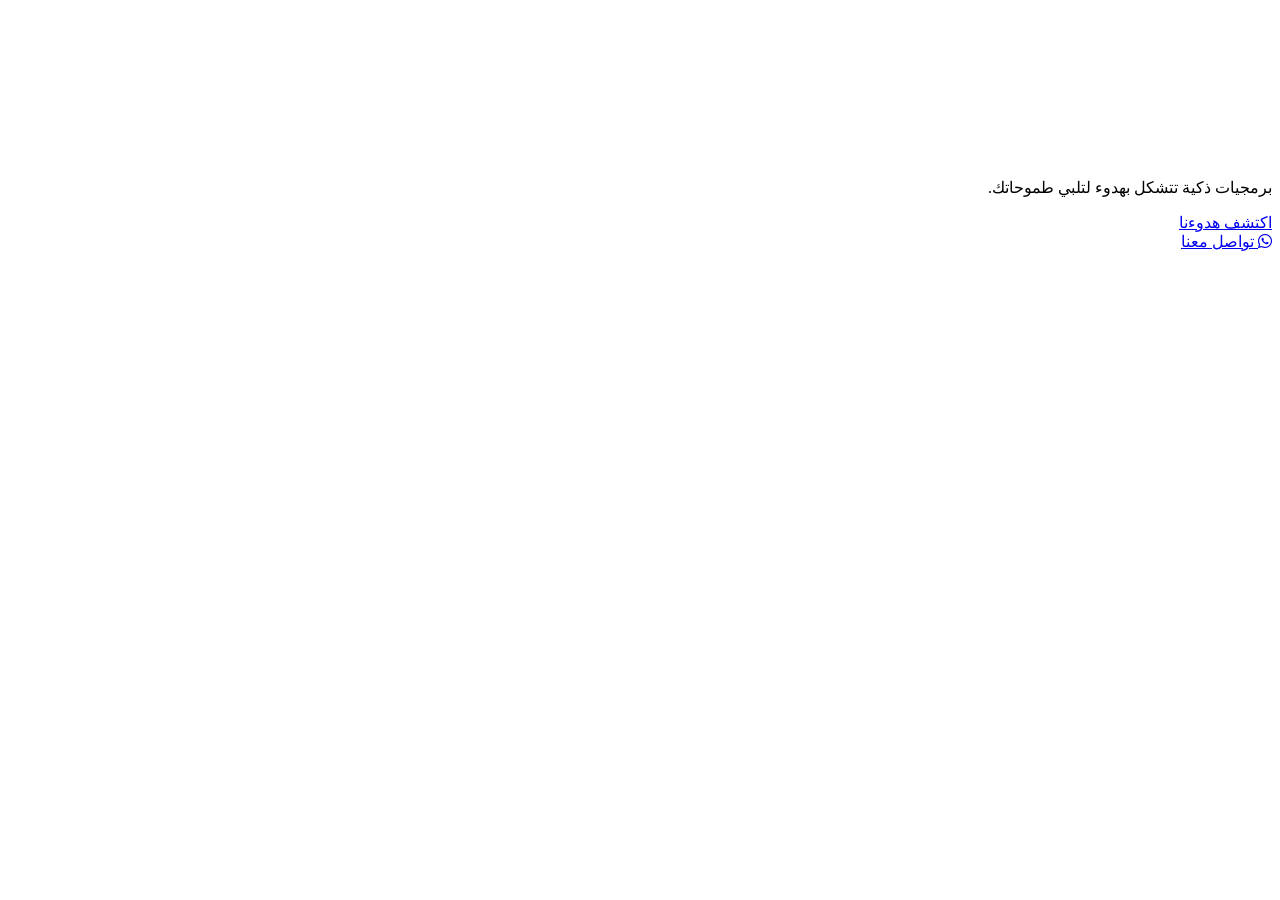
==== index.html @ dd1a28bc "Update index.html" ====
<!DOCTYPE html>
<html lang="ar" dir="rtl">
<head>
    <meta charset="UTF-8">
    <meta name="viewport" content="width=device-width, initial-scale=1.0">
    <title>Calm Solutions | حلول رقمية مبتكرة</title>
    <link href="https://fonts.googleapis.com/css2?family=Cairo:wght@300;400;700&display=swap" rel="stylesheet">
    <link rel="stylesheet" href="https://cdnjs.cloudflare.com/ajax/libs/font-awesome/6.0.0/css/all.min.css">
    <link rel="stylesheet" href="style.css">
</head>
<body class="dark-theme">

    <canvas id="particleCanvas"></canvas>

    <header class="hero">
        <div class="container hero-content">
            <div id="text-container"></div> 
            <p class="sub-hero">برمجيات ذكية تتشكل بهدوء لتلبي طموحاتك.</p>
            <a href="#about" class="cta-button">اكتشف هدوءنا</a>
        </div>
    </header>

    <a href="https://wa.me/96597805334" class="whatsapp-float" target="_blank">
        <i class="fab fa-whatsapp"></i>
        <span>تواصل معنا</span>
    </a>

    <script src="script.js"></script>
</body>
</html>
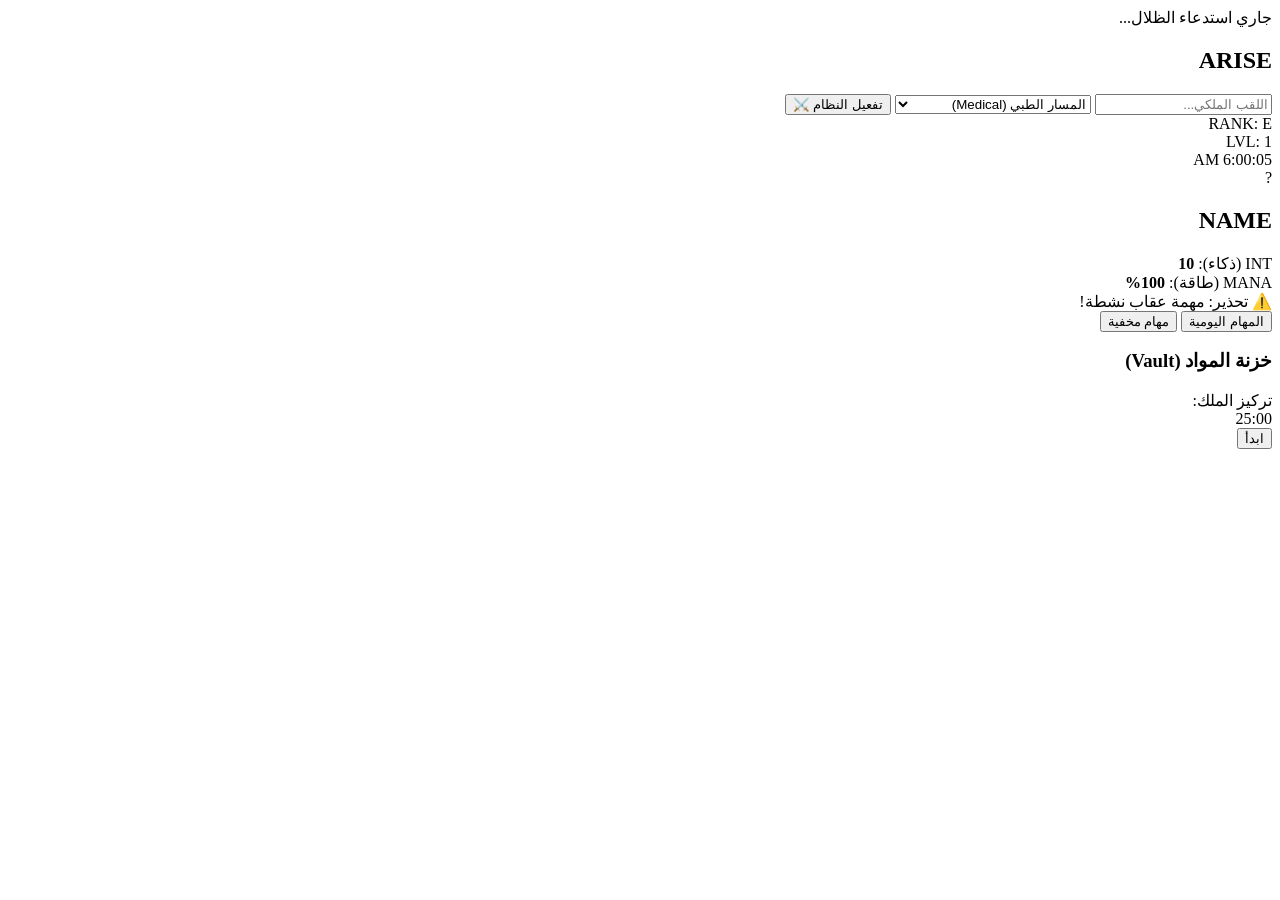
==== commit 2388ed97: "Update index.html" ====
--- a/index.html
+++ b/index.html
@@ -3,27 +3,68 @@
 <head>
     <meta charset="UTF-8">
     <meta name="viewport" content="width=device-width, initial-scale=1.0">
-    <title>Calm Solutions | حلول رقمية مبتكرة</title>
-    <link href="https://fonts.googleapis.com/css2?family=Cairo:wght@300;400;700&display=swap" rel="stylesheet">
-    <link rel="stylesheet" href="https://cdnjs.cloudflare.com/ajax/libs/font-awesome/6.0.0/css/all.min.css">
+    <title>ARISE GLOBAL OS | THE MONARCH</title>
     <link rel="stylesheet" href="style.css">
 </head>
-<body class="dark-theme">
+<body class="loading">
+    <div id="system-loader">جاري استدعاء الظلال...</div>
 
-    <canvas id="particleCanvas"></canvas>
+    <section id="gate-screen">
+        <div class="glass-card">
+            <h1 class="glitch" data-text="ARISE">ARISE</h1>
+            <div class="setup-form">
+                <input type="text" id="user-name" placeholder="اللقب الملكي...">
+                <select id="user-path">
+                    <option value="medical">المسار الطبي (Medical)</option>
+                    <option value="tech">المسار التقني (Tech Architect)</option>
+                    <option value="azhari">المسار الأزهري (Scholar)</option>
+                </select>
+                <button onclick="System.init()">تفعيل النظام ⚔️</button>
+            </div>
+        </div>
+    </section>
 
-    <header class="hero">
-        <div class="container hero-content">
-            <div id="text-container"></div> 
-            <p class="sub-hero">برمجيات ذكية تتشكل بهدوء لتلبي طموحاتك.</p>
-            <a href="#about" class="cta-button">اكتشف هدوءنا</a>
+    <main id="main-hud" class="hidden">
+        <header class="top-bar">
+            <div class="xp-container">
+                <span id="rank-display">RANK: E</span>
+                <div class="xp-track"><div id="xp-fill"></div></div>
+                <span id="lvl-display">LVL: 1</span>
+            </div>
+            <div id="digital-clock">00:00:00</div>
+        </header>
+
+        <div class="grid-layout">
+            <aside class="panel profile-panel">
+                <div class="avatar" id="monarch-avatar">?</div>
+                <h2 id="monarch-name">NAME</h2>
+                <div class="stats-list">
+                    <div class="stat"><span>INT (ذكاء):</span> <b id="stat-int">10</b></div>
+                    <div class="stat"><span>MANA (طاقة):</span> <b id="stat-mana">100%</b></div>
+                </div>
+                <div class="penalty-timer hidden" id="penalty-alert">⚠️ تحذير: مهمة عقاب نشطة!</div>
+            </aside>
+
+            <section class="panel quest-panel">
+                <div class="tabs">
+                    <button onclick="UI.switchTab('daily')">المهام اليومية</button>
+                    <button onclick="UI.switchTab('hidden')">مهام مخفية</button>
+                </div>
+                <div id="quest-container">
+                    </div>
+            </section>
+
+            <aside class="panel vault-panel">
+                <h3>خزنة المواد (Vault)</h3>
+                <div id="subject-list"></div>
+                <div class="pomodoro-box">
+                    <span>تركيز الملك:</span>
+                    <div id="timer-display">25:00</div>
+                    <button onclick="Timer.toggle()">ابدأ</button>
+                </div>
+            </aside>
         </div>
-    </header>
-
-    <a href="https://wa.me/96597805334" class="whatsapp-float" target="_blank">
-        <i class="fab fa-whatsapp"></i>
-        <span>تواصل معنا</span>
-    </a>
+    </main>
 
     <script src="script.js"></script>
 </body>
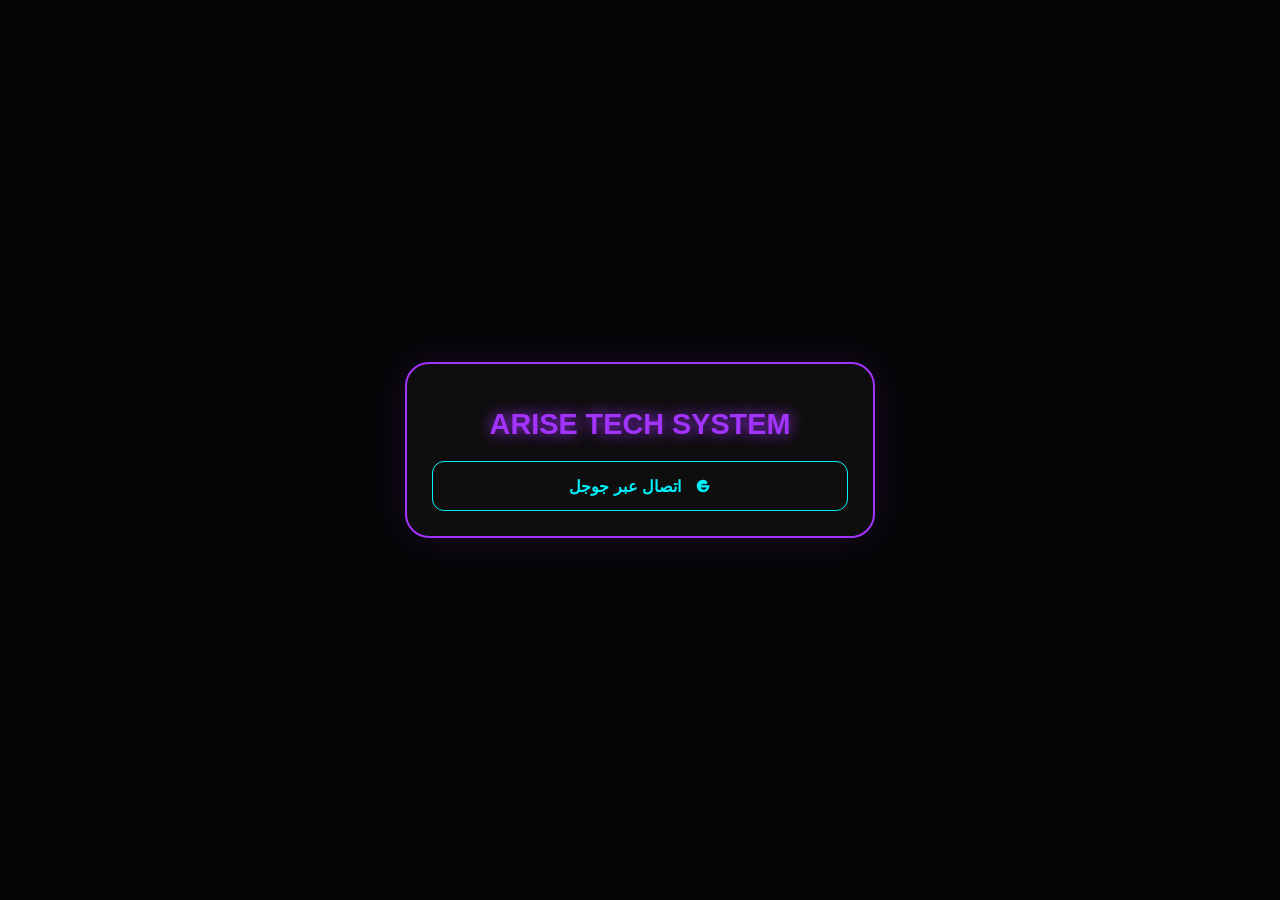
==== commit 023c846c: "Update index.html" ====
--- a/index.html
+++ b/index.html
@@ -2,70 +2,189 @@
 <html lang="ar" dir="rtl">
 <head>
     <meta charset="UTF-8">
-    <meta name="viewport" content="width=device-width, initial-scale=1.0">
-    <title>ARISE GLOBAL OS | THE MONARCH</title>
-    <link rel="stylesheet" href="style.css">
+    <meta name="viewport" content="width=device-width, initial-scale=1.0, maximum-scale=1.0, user-scalable=no">
+    <title>ARISE SYSTEM | UNIVERSAL HUD</title>
+    <style>
+        :root { --p: #a333ff; --bg: #050505; --cyan: #00f2ff; --gray: #121212; --text: #e0e0e0; }
+        
+        * { box-sizing: border-box; -webkit-tap-highlight-color: transparent; }
+        
+        body { 
+            background: var(--bg); color: var(--text); 
+            font-family: 'Segoe UI', Roboto, Helvetica, Arial, sans-serif; 
+            margin: 0; padding: 0; min-height: 100vh;
+            display: flex; justify-content: center; align-items: center;
+        }
+
+        /* حاوية مرنة تتكيف مع حجم الشاشة */
+        .main-wrapper {
+            width: 100%; max-width: 500px; padding: 15px;
+            animation: fadeIn 0.8s ease-in;
+        }
+
+        @keyframes fadeIn { from { opacity: 0; transform: translateY(10px); } to { opacity: 1; transform: translateY(0); } }
+
+        .card {
+            background: rgba(15, 15, 15, 0.95);
+            border: 2px solid var(--p);
+            border-radius: 24px;
+            padding: 25px;
+            box-shadow: 0 0 40px rgba(163, 51, 255, 0.15);
+            backdrop-filter: blur(10px);
+        }
+
+        /* تحسينات الواجهة للهواتف */
+        h1 { 
+            font-size: clamp(1.2rem, 5vw, 1.8rem); 
+            color: var(--p); text-align: center; 
+            text-shadow: 0 0 15px var(--p); margin-bottom: 20px;
+        }
+
+        .auth-btn {
+            width: 100%; border: 1px solid var(--cyan);
+            background: transparent; color: var(--cyan);
+            padding: 14px; border-radius: 12px;
+            font-size: 1rem; font-weight: bold;
+            cursor: pointer; transition: 0.3s;
+            display: flex; align-items: center; justify-content: center; gap: 10px;
+        }
+
+        .auth-btn:active { transform: scale(0.95); background: rgba(0, 242, 255, 0.1); }
+
+        /* HUD التفاعلي */
+        .user-profile {
+            display: flex; align-items: center; gap: 15px;
+            background: var(--gray); padding: 12px;
+            border-radius: 16px; margin-bottom: 20px;
+        }
+
+        .avatar { width: 55px; height: 55px; border-radius: 50%; border: 2px solid var(--p); object-fit: cover; }
+        
+        .rank-info { flex-grow: 1; }
+        .rank-tag { color: var(--cyan); font-weight: 900; font-size: 0.8rem; letter-spacing: 1px; }
+
+        /* شريط التقدم */
+        .progress-area { margin: 20px 0; }
+        .xp-label { font-size: 0.7rem; margin-bottom: 5px; display: block; color: #888; }
+        .bar-bg { background: #222; height: 10px; border-radius: 5px; overflow: hidden; border: 1px solid #333; }
+        #xp-fill { height: 100%; width: 0%; background: linear-gradient(90deg, var(--p), var(--cyan)); transition: 1s cubic-bezier(0.17, 0.67, 0.83, 0.67); }
+
+        /* قائمة المهام المرنة */
+        .quest-item {
+            background: #1a1a1a; padding: 15px;
+            border-radius: 14px; margin-bottom: 12px;
+            border-right: 4px solid var(--p);
+        }
+
+        .quest-item label { display: block; font-weight: bold; margin-bottom: 8px; font-size: 0.9rem; }
+        
+        input {
+            width: 100%; padding: 10px; background: #000;
+            border: 1px solid #333; color: white; border-radius: 8px;
+            margin-bottom: 10px; outline: none; transition: 0.3s;
+        }
+
+        input:focus { border-color: var(--p); box-shadow: 0 0 5px var(--p); }
+
+        .btn-action {
+            width: 100%; background: var(--p); color: white;
+            border: none; padding: 12px; border-radius: 10px;
+            font-weight: bold; cursor: pointer;
+        }
+
+        .hidden { display: none; }
+
+        /* استعلامات الوسائط (Media Queries) لضمان التوافق */
+        @media (max-width: 360px) {
+            .card { padding: 15px; }
+            h1 { font-size: 1.1rem; }
+        }
+    </style>
 </head>
-<body class="loading">
-    <div id="system-loader">جاري استدعاء الظلال...</div>
+<body>
 
-    <section id="gate-screen">
-        <div class="glass-card">
-            <h1 class="glitch" data-text="ARISE">ARISE</h1>
-            <div class="setup-form">
-                <input type="text" id="user-name" placeholder="اللقب الملكي...">
-                <select id="user-path">
-                    <option value="medical">المسار الطبي (Medical)</option>
-                    <option value="tech">المسار التقني (Tech Architect)</option>
-                    <option value="azhari">المسار الأزهري (Scholar)</option>
-                </select>
-                <button onclick="System.init()">تفعيل النظام ⚔️</button>
+<div class="main-wrapper">
+    <div id="auth-screen" class="card">
+        <h1>ARISE TECH SYSTEM</h1>
+        <button class="auth-btn" id="loginBtn">
+            <svg width="20" height="20" viewBox="0 0 24 24"><path fill="currentColor" d="M21.35 11.1h-9.17v2.73h6.51c-.33 1.56-1.56 2.73-3.21 2.73c-2.02 0-3.65-1.63-3.65-3.65s1.63-3.65 3.65-3.65c.88 0 1.68.32 2.3.84l2.13-2.13C18.67 5.43 16.73 4.53 14.48 4.53c-4.14 0-7.5 3.36-7.5 7.5s3.36 7.5 7.5 7.5c4.14 0 7.5-3.36 7.5-7.5c0-.45-.03-.9-.08-1.33z"/></svg>
+            اتصال عبر جوجل
+        </button>
+    </div>
+
+    <div id="hud-screen" class="card hidden">
+        <div class="user-profile">
+            <img id="u-img" class="avatar" src="" alt="">
+            <div class="rank-info">
+                <div id="u-name" style="font-size: 0.9rem; font-weight: bold;">جاري المزامنة...</div>
+                <div class="rank-tag">MONARCH RANK: <span id="u-rank">E</span></div>
             </div>
         </div>
-    </section>
 
-    <main id="main-hud" class="hidden">
-        <header class="top-bar">
-            <div class="xp-container">
-                <span id="rank-display">RANK: E</span>
-                <div class="xp-track"><div id="xp-fill"></div></div>
-                <span id="lvl-display">LVL: 1</span>
+        <div class="progress-area">
+            <span class="xp-label">نظام الخبرة المكتسبة (XP)</span>
+            <div class="bar-bg"><div id="xp-fill"></div></div>
+        </div>
+
+        <div id="quests-container">
+            <div class="quest-item">
+                <label>📖 ورد القرآن الكريم</label>
+                <input type="text" id="ev-q" placeholder="أدخل السورة والآيات لإثبات الورد">
+                <button class="btn-action" onclick="complete('q')">تأكيد الإنجاز</button>
             </div>
-            <div id="digital-clock">00:00:00</div>
-        </header>
+            <div class="quest-item">
+                <label>🇬🇧 اللغة الإنجليزية</label>
+                <input type="text" id="ev-e" placeholder="اكتب 5 كلمات جديدة تعلمتها اليوم">
+                <button class="btn-action" onclick="complete('e')">تأكيد الإنجاز</button>
+            </div>
+        </div>
+    </div>
+</div>
 
-        <div class="grid-layout">
-            <aside class="panel profile-panel">
-                <div class="avatar" id="monarch-avatar">?</div>
-                <h2 id="monarch-name">NAME</h2>
-                <div class="stats-list">
-                    <div class="stat"><span>INT (ذكاء):</span> <b id="stat-int">10</b></div>
-                    <div class="stat"><span>MANA (طاقة):</span> <b id="stat-mana">100%</b></div>
-                </div>
-                <div class="penalty-timer hidden" id="penalty-alert">⚠️ تحذير: مهمة عقاب نشطة!</div>
-            </aside>
+<script type="module">
+    import { initializeApp } from "https://www.gstatic.com/firebasejs/10.7.1/firebase-app.js";
+    import { getAuth, GoogleAuthProvider, signInWithPopup, onAuthStateChanged } from "https://www.gstatic.com/firebasejs/10.7.1/firebase-auth.js";
+    import { getFirestore, doc, getDoc, setDoc, updateDoc } from "https://www.gstatic.com/firebasejs/10.7.1/firebase-firestore.js";
 
-            <section class="panel quest-panel">
-                <div class="tabs">
-                    <button onclick="UI.switchTab('daily')">المهام اليومية</button>
-                    <button onclick="UI.switchTab('hidden')">مهام مخفية</button>
-                </div>
-                <div id="quest-container">
-                    </div>
-            </section>
+    const firebaseConfig = {
+        apiKey: "AIzaSyAz8CIPuN8u_8dTWpF1A6Ab65pz045GSf8",
+        authDomain: "arise-tech-system.firebaseapp.com",
+        projectId: "arise-tech-system",
+        appId: "1:668442578821:web:c130beaef95961b4ef7eec"
+    };
 
-            <aside class="panel vault-panel">
-                <h3>خزنة المواد (Vault)</h3>
-                <div id="subject-list"></div>
-                <div class="pomodoro-box">
-                    <span>تركيز الملك:</span>
-                    <div id="timer-display">25:00</div>
-                    <button onclick="Timer.toggle()">ابدأ</button>
-                </div>
-            </aside>
-        </div>
-    </main>
+    const app = initializeApp(firebaseConfig);
+    const auth = getAuth(app);
+    const db = getFirestore(app);
 
-    <script src="script.js"></script>
+    document.getElementById('loginBtn').onclick = () => signInWithPopup(auth, new GoogleAuthProvider());
+
+    onAuthStateChanged(auth, async (u) => {
+        if (u) {
+            document.getElementById('auth-screen').classList.add('hidden');
+            document.getElementById('hud-screen').classList.remove('hidden');
+            const r = doc(db, "monarchs", u.uid);
+            let s = await getDoc(r);
+            if (!s.exists()) await setDoc(r, { name: u.displayName, rank: "E", xp: 0 });
+            const d = (await getDoc(r)).data();
+            document.getElementById('u-name').innerText = d.name;
+            document.getElementById('u-rank').innerText = d.rank;
+            document.getElementById('u-img').src = u.photoURL;
+            document.getElementById('xp-fill').style.width = d.xp + "%";
+        }
+    });
+
+    window.complete = async (t) => {
+        const ev = document.getElementById(`ev-${t}`).value;
+        if(ev.length < 5) return alert("🛡️ بروتوكول الإثبات يرفض الإدخال القصير!");
+        const r = doc(db, "monarchs", auth.currentUser.uid);
+        const s = await getDoc(r);
+        const nxp = Math.min((s.data().xp || 0) + 15, 100);
+        await updateDoc(r, { xp: nxp });
+        document.getElementById('xp-fill').style.width = nxp + "%";
+        document.getElementById(`ev-${t}`).disabled = true;
+        alert("⚔️ تم الإنجاز ومزامنة البيانات سحابياً.");
+    };
+</script>
 </body>
 </html>
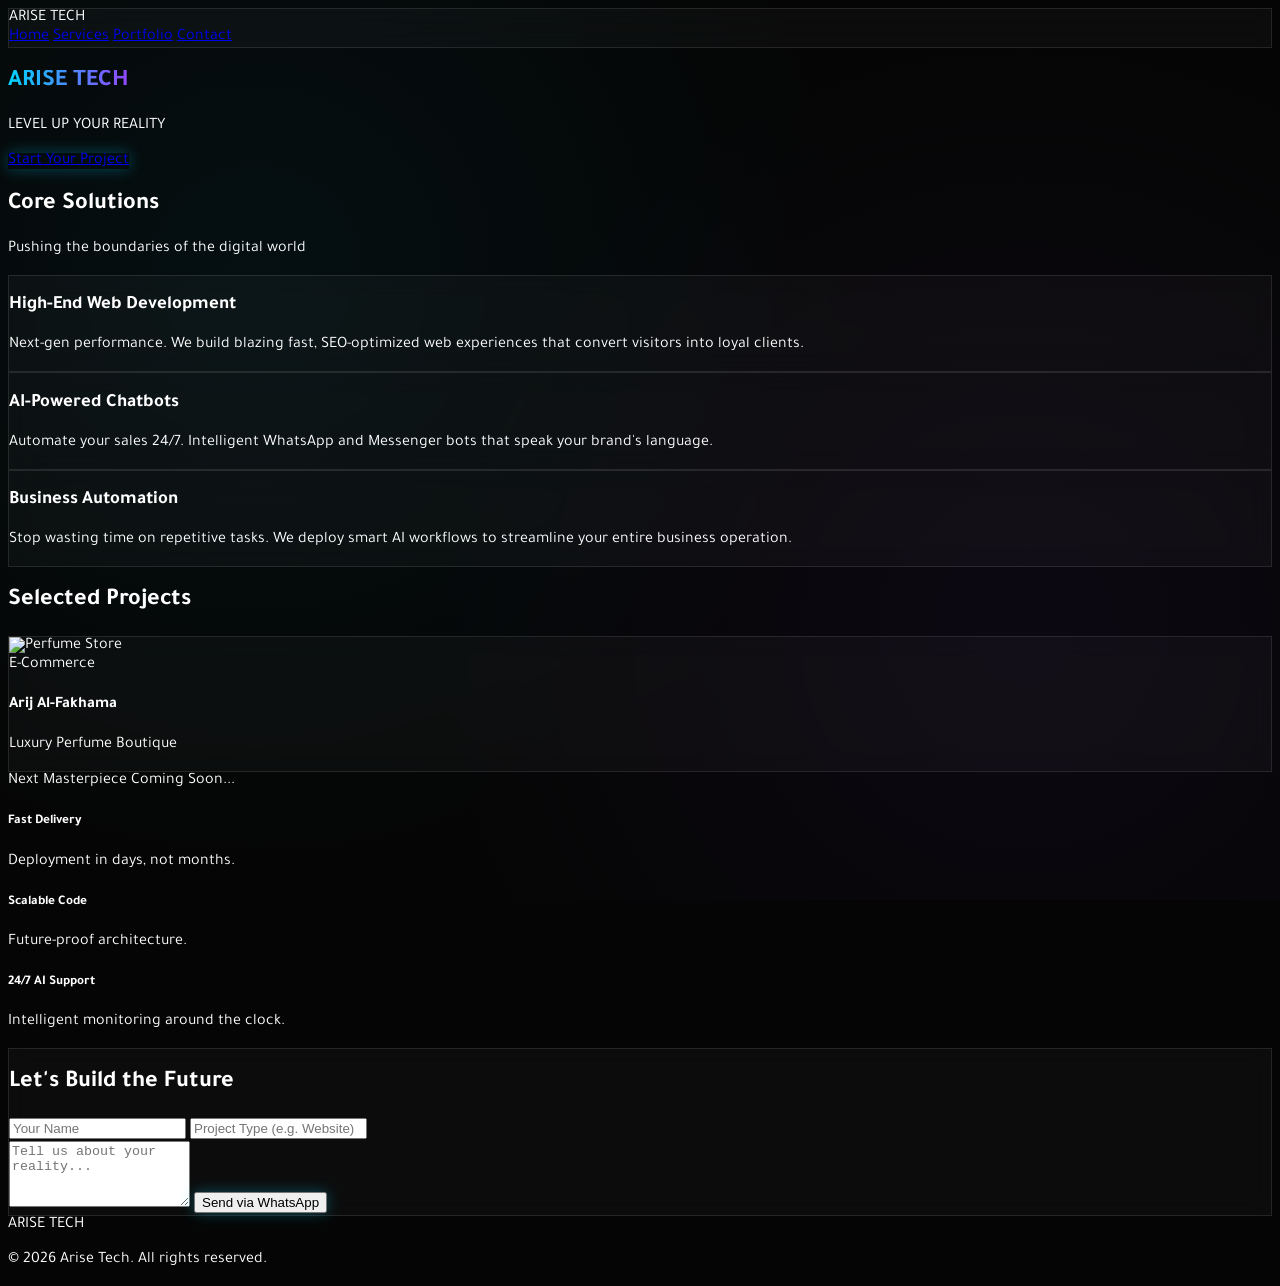
==== commit 17b3027e: "Update index.html" ====
--- a/index.html
+++ b/index.html
@@ -1,190 +1,269 @@
 <!DOCTYPE html>
-<html lang="ar" dir="rtl">
+<html lang="en" class="scroll-smooth">
 <head>
     <meta charset="UTF-8">
-    <meta name="viewport" content="width=device-width, initial-scale=1.0, maximum-scale=1.0, user-scalable=no">
-    <title>ARISE SYSTEM | UNIVERSAL HUD</title>
+    <meta name="viewport" content="width=device-width, initial-scale=1.0">
+    <title>Arise Tech | Level Up Your Reality</title>
+    
+    <script src="https://cdn.tailwindcss.com"></script>
+    
+    <link href="https://fonts.googleapis.com/css2?family=Orbitron:wght@400;700&family=Tajawal:wght@300;500;700&display=swap" rel="stylesheet">
+    
+    <link href="https://unpkg.com/aos@2.3.1/dist/aos.css" rel="stylesheet">
+    
+    <script src="https://unpkg.com/lucide@latest"></script>
+
+    <script>
+        tailwind.config = {
+            theme: {
+                extend: {
+                    colors: {
+                        cyberBlack: '#050505',
+                        neonBlue: '#00d4ff',
+                        electricPurple: '#9245ff',
+                    },
+                    fontFamily: {
+                        orbitron: ['Orbitron', 'sans-serif'],
+                        body: ['Tajawal', 'sans-serif'],
+                    }
+                }
+            }
+        }
+    </script>
+
     <style>
-        :root { --p: #a333ff; --bg: #050505; --cyan: #00f2ff; --gray: #121212; --text: #e0e0e0; }
-        
-        * { box-sizing: border-box; -webkit-tap-highlight-color: transparent; }
-        
-        body { 
-            background: var(--bg); color: var(--text); 
-            font-family: 'Segoe UI', Roboto, Helvetica, Arial, sans-serif; 
-            margin: 0; padding: 0; min-height: 100vh;
-            display: flex; justify-content: center; align-items: center;
-        }
-
-        /* حاوية مرنة تتكيف مع حجم الشاشة */
-        .main-wrapper {
-            width: 100%; max-width: 500px; padding: 15px;
-            animation: fadeIn 0.8s ease-in;
-        }
-
-        @keyframes fadeIn { from { opacity: 0; transform: translateY(10px); } to { opacity: 1; transform: translateY(0); } }
-
-        .card {
-            background: rgba(15, 15, 15, 0.95);
-            border: 2px solid var(--p);
-            border-radius: 24px;
-            padding: 25px;
-            box-shadow: 0 0 40px rgba(163, 51, 255, 0.15);
-            backdrop-filter: blur(10px);
-        }
-
-        /* تحسينات الواجهة للهواتف */
-        h1 { 
-            font-size: clamp(1.2rem, 5vw, 1.8rem); 
-            color: var(--p); text-align: center; 
-            text-shadow: 0 0 15px var(--p); margin-bottom: 20px;
-        }
-
-        .auth-btn {
-            width: 100%; border: 1px solid var(--cyan);
-            background: transparent; color: var(--cyan);
-            padding: 14px; border-radius: 12px;
-            font-size: 1rem; font-weight: bold;
-            cursor: pointer; transition: 0.3s;
-            display: flex; align-items: center; justify-content: center; gap: 10px;
-        }
-
-        .auth-btn:active { transform: scale(0.95); background: rgba(0, 242, 255, 0.1); }
-
-        /* HUD التفاعلي */
-        .user-profile {
-            display: flex; align-items: center; gap: 15px;
-            background: var(--gray); padding: 12px;
-            border-radius: 16px; margin-bottom: 20px;
-        }
-
-        .avatar { width: 55px; height: 55px; border-radius: 50%; border: 2px solid var(--p); object-fit: cover; }
-        
-        .rank-info { flex-grow: 1; }
-        .rank-tag { color: var(--cyan); font-weight: 900; font-size: 0.8rem; letter-spacing: 1px; }
-
-        /* شريط التقدم */
-        .progress-area { margin: 20px 0; }
-        .xp-label { font-size: 0.7rem; margin-bottom: 5px; display: block; color: #888; }
-        .bar-bg { background: #222; height: 10px; border-radius: 5px; overflow: hidden; border: 1px solid #333; }
-        #xp-fill { height: 100%; width: 0%; background: linear-gradient(90deg, var(--p), var(--cyan)); transition: 1s cubic-bezier(0.17, 0.67, 0.83, 0.67); }
-
-        /* قائمة المهام المرنة */
-        .quest-item {
-            background: #1a1a1a; padding: 15px;
-            border-radius: 14px; margin-bottom: 12px;
-            border-right: 4px solid var(--p);
-        }
-
-        .quest-item label { display: block; font-weight: bold; margin-bottom: 8px; font-size: 0.9rem; }
-        
-        input {
-            width: 100%; padding: 10px; background: #000;
-            border: 1px solid #333; color: white; border-radius: 8px;
-            margin-bottom: 10px; outline: none; transition: 0.3s;
-        }
-
-        input:focus { border-color: var(--p); box-shadow: 0 0 5px var(--p); }
-
-        .btn-action {
-            width: 100%; background: var(--p); color: white;
-            border: none; padding: 12px; border-radius: 10px;
-            font-weight: bold; cursor: pointer;
-        }
-
-        .hidden { display: none; }
-
-        /* استعلامات الوسائط (Media Queries) لضمان التوافق */
-        @media (max-width: 360px) {
-            .card { padding: 15px; }
-            h1 { font-size: 1.1rem; }
+        body {
+            background-color: #050505;
+            color: #ffffff;
+            font-family: 'Tajawal', sans-serif;
+            overflow-x: hidden;
+        }
+
+        .glass {
+            background: rgba(255, 255, 255, 0.03);
+            backdrop-filter: blur(12px);
+            -webkit-backdrop-filter: blur(12px);
+            border: 1px solid rgba(255, 255, 255, 0.1);
+        }
+
+        .text-gradient {
+            background: linear-gradient(90deg, #00d4ff, #9245ff);
+            -webkit-background-clip: text;
+            -webkit-text-fill-color: transparent;
+        }
+
+        .glow-button {
+            transition: all 0.3s ease;
+            box-shadow: 0 0 15px rgba(0, 212, 255, 0.3);
+        }
+
+        .glow-button:hover {
+            box-shadow: 0 0 30px rgba(146, 69, 255, 0.6);
+            transform: translateY(-2px);
+        }
+
+        /* Custom scrollbar */
+        ::-webkit-scrollbar { width: 8px; }
+        ::-webkit-scrollbar-track { background: #050505; }
+        ::-webkit-scrollbar-thumb { background: #9245ff; border-radius: 10px; }
+
+        .hero-mesh {
+            position: absolute;
+            top: 0; left: 0; width: 100%; height: 100%;
+            background-image: 
+                radial-gradient(circle at 20% 30%, rgba(0, 212, 255, 0.05) 0%, transparent 50%),
+                radial-gradient(circle at 80% 70%, rgba(146, 69, 255, 0.05) 0%, transparent 50%);
+            z-index: -1;
         }
     </style>
 </head>
 <body>
 
-<div class="main-wrapper">
-    <div id="auth-screen" class="card">
-        <h1>ARISE TECH SYSTEM</h1>
-        <button class="auth-btn" id="loginBtn">
-            <svg width="20" height="20" viewBox="0 0 24 24"><path fill="currentColor" d="M21.35 11.1h-9.17v2.73h6.51c-.33 1.56-1.56 2.73-3.21 2.73c-2.02 0-3.65-1.63-3.65-3.65s1.63-3.65 3.65-3.65c.88 0 1.68.32 2.3.84l2.13-2.13C18.67 5.43 16.73 4.53 14.48 4.53c-4.14 0-7.5 3.36-7.5 7.5s3.36 7.5 7.5 7.5c4.14 0 7.5-3.36 7.5-7.5c0-.45-.03-.9-.08-1.33z"/></svg>
-            اتصال عبر جوجل
-        </button>
-    </div>
-
-    <div id="hud-screen" class="card hidden">
-        <div class="user-profile">
-            <img id="u-img" class="avatar" src="" alt="">
-            <div class="rank-info">
-                <div id="u-name" style="font-size: 0.9rem; font-weight: bold;">جاري المزامنة...</div>
-                <div class="rank-tag">MONARCH RANK: <span id="u-rank">E</span></div>
-            </div>
-        </div>
-
-        <div class="progress-area">
-            <span class="xp-label">نظام الخبرة المكتسبة (XP)</span>
-            <div class="bar-bg"><div id="xp-fill"></div></div>
-        </div>
-
-        <div id="quests-container">
-            <div class="quest-item">
-                <label>📖 ورد القرآن الكريم</label>
-                <input type="text" id="ev-q" placeholder="أدخل السورة والآيات لإثبات الورد">
-                <button class="btn-action" onclick="complete('q')">تأكيد الإنجاز</button>
-            </div>
-            <div class="quest-item">
-                <label>🇬🇧 اللغة الإنجليزية</label>
-                <input type="text" id="ev-e" placeholder="اكتب 5 كلمات جديدة تعلمتها اليوم">
-                <button class="btn-action" onclick="complete('e')">تأكيد الإنجاز</button>
-            </div>
-        </div>
-    </div>
-</div>
-
-<script type="module">
-    import { initializeApp } from "https://www.gstatic.com/firebasejs/10.7.1/firebase-app.js";
-    import { getAuth, GoogleAuthProvider, signInWithPopup, onAuthStateChanged } from "https://www.gstatic.com/firebasejs/10.7.1/firebase-auth.js";
-    import { getFirestore, doc, getDoc, setDoc, updateDoc } from "https://www.gstatic.com/firebasejs/10.7.1/firebase-firestore.js";
-
-    const firebaseConfig = {
-        apiKey: "AIzaSyAz8CIPuN8u_8dTWpF1A6Ab65pz045GSf8",
-        authDomain: "arise-tech-system.firebaseapp.com",
-        projectId: "arise-tech-system",
-        appId: "1:668442578821:web:c130beaef95961b4ef7eec"
-    };
-
-    const app = initializeApp(firebaseConfig);
-    const auth = getAuth(app);
-    const db = getFirestore(app);
-
-    document.getElementById('loginBtn').onclick = () => signInWithPopup(auth, new GoogleAuthProvider());
-
-    onAuthStateChanged(auth, async (u) => {
-        if (u) {
-            document.getElementById('auth-screen').classList.add('hidden');
-            document.getElementById('hud-screen').classList.remove('hidden');
-            const r = doc(db, "monarchs", u.uid);
-            let s = await getDoc(r);
-            if (!s.exists()) await setDoc(r, { name: u.displayName, rank: "E", xp: 0 });
-            const d = (await getDoc(r)).data();
-            document.getElementById('u-name').innerText = d.name;
-            document.getElementById('u-rank').innerText = d.rank;
-            document.getElementById('u-img').src = u.photoURL;
-            document.getElementById('xp-fill').style.width = d.xp + "%";
-        }
-    });
-
-    window.complete = async (t) => {
-        const ev = document.getElementById(`ev-${t}`).value;
-        if(ev.length < 5) return alert("🛡️ بروتوكول الإثبات يرفض الإدخال القصير!");
-        const r = doc(db, "monarchs", auth.currentUser.uid);
-        const s = await getDoc(r);
-        const nxp = Math.min((s.data().xp || 0) + 15, 100);
-        await updateDoc(r, { xp: nxp });
-        document.getElementById('xp-fill').style.width = nxp + "%";
-        document.getElementById(`ev-${t}`).disabled = true;
-        alert("⚔️ تم الإنجاز ومزامنة البيانات سحابياً.");
-    };
-</script>
+    <nav class="fixed w-full z-50 glass border-b border-white/5 py-4 px-6 md:px-12 flex justify-between items-center">
+        <div class="font-orbitron text-xl md:text-2xl font-bold tracking-tighter text-white">
+            ARISE <span class="text-neonBlue">TECH</span>
+        </div>
+        
+        <div class="hidden md:flex gap-8 font-medium text-sm uppercase tracking-widest text-gray-400">
+            <a href="#home" class="hover:text-neonBlue transition">Home</a>
+            <a href="#services" class="hover:text-neonBlue transition">Services</a>
+            <a href="#portfolio" class="hover:text-neonBlue transition">Portfolio</a>
+            <a href="#contact" class="hover:text-neonBlue transition text-white border-b border-electricPurple">Contact</a>
+        </div>
+
+        <div class="md:hidden">
+            <i data-lucide="menu" class="w-6 h-6"></i>
+        </div>
+    </nav>
+
+    <section id="home" class="relative min-h-screen flex flex-col items-center justify-center text-center px-6">
+        <div class="hero-mesh"></div>
+        
+        <div data-aos="zoom-in" data-aos-duration="1000">
+            <div class="w-20 h-20 md:w-28 md:h-28 bg-gradient-to-br from-neonBlue to-electricPurple rounded-2xl rotate-45 mx-auto mb-10 flex items-center justify-center shadow-2xl shadow-neonBlue/20">
+                <i data-lucide="layers" class="w-10 h-10 md:w-14 md:h-14 text-white -rotate-45"></i>
+            </div>
+        </div>
+
+        <h1 class="font-orbitron text-5xl md:text-8xl font-bold mb-4 tracking-tighter" data-aos="fade-up">
+            <span class="text-gradient">ARISE TECH</span>
+        </h1>
+        
+        <p class="text-lg md:text-2xl font-light text-gray-400 mb-10 tracking-widest" data-aos="fade-up" data-aos-delay="200">
+            LEVEL UP YOUR REALITY
+        </p>
+
+        <div data-aos="fade-up" data-aos-delay="400">
+            <a href="#contact" class="glow-button inline-block bg-gradient-to-r from-neonBlue to-electricPurple text-white px-10 py-4 rounded-full font-bold text-lg uppercase tracking-widest">
+                Start Your Project
+            </a>
+        </div>
+    </section>
+
+    <section id="services" class="py-24 px-6 md:px-12 max-w-7xl mx-auto">
+        <div class="text-center mb-16" data-aos="fade-up">
+            <h2 class="font-orbitron text-3xl md:text-5xl font-bold mb-4">Core Solutions</h2>
+            <p class="text-gray-500 italic">Pushing the boundaries of the digital world</p>
+        </div>
+
+        <div class="grid grid-cols-1 md:grid-cols-3 gap-8">
+            <div class="glass p-10 rounded-3xl hover:border-neonBlue/50 transition duration-500 group" data-aos="fade-up" data-aos-delay="100">
+                <div class="w-14 h-14 bg-neonBlue/10 rounded-2xl flex items-center justify-center mb-6 group-hover:scale-110 transition">
+                    <i data-lucide="code-2" class="text-neonBlue w-8 h-8"></i>
+                </div>
+                <h3 class="font-orbitron text-xl font-bold mb-4">High-End Web Development</h3>
+                <p class="text-gray-400 leading-relaxed">Next-gen performance. We build blazing fast, SEO-optimized web experiences that convert visitors into loyal clients.</p>
+            </div>
+
+            <div class="glass p-10 rounded-3xl hover:border-electricPurple/50 transition duration-500 group" data-aos="fade-up" data-aos-delay="200">
+                <div class="w-14 h-14 bg-electricPurple/10 rounded-2xl flex items-center justify-center mb-6 group-hover:scale-110 transition">
+                    <i data-lucide="message-square" class="text-electricPurple w-8 h-8"></i>
+                </div>
+                <h3 class="font-orbitron text-xl font-bold mb-4">AI-Powered Chatbots</h3>
+                <p class="text-gray-400 leading-relaxed">Automate your sales 24/7. Intelligent WhatsApp and Messenger bots that speak your brand's language.</p>
+            </div>
+
+            <div class="glass p-10 rounded-3xl hover:border-neonBlue/50 transition duration-500 group" data-aos="fade-up" data-aos-delay="300">
+                <div class="w-14 h-14 bg-neonBlue/10 rounded-2xl flex items-center justify-center mb-6 group-hover:scale-110 transition">
+                    <i data-lucide="zap" class="text-neonBlue w-8 h-8"></i>
+                </div>
+                <h3 class="font-orbitron text-xl font-bold mb-4">Business Automation</h3>
+                <p class="text-gray-400 leading-relaxed">Stop wasting time on repetitive tasks. We deploy smart AI workflows to streamline your entire business operation.</p>
+            </div>
+        </div>
+    </section>
+
+    <section id="portfolio" class="py-24 bg-[#080808]">
+        <div class="max-w-7xl mx-auto px-6 md:px-12">
+            <h2 class="font-orbitron text-3xl md:text-5xl font-bold mb-12" data-aos="fade-right">Selected Projects</h2>
+            
+            <div class="grid grid-cols-1 md:grid-cols-3 gap-8">
+                <div class="group relative overflow-hidden rounded-3xl glass" data-aos="fade-up">
+                    <img src="https://images.unsplash.com/photo-1594035910387-fea47794261f?auto=format&fit=crop&q=80&w=800" 
+                         class="w-full h-72 object-cover opacity-60 group-hover:scale-110 group-hover:opacity-100 transition duration-700" alt="Perfume Store">
+                    <div class="absolute inset-0 bg-gradient-to-t from-black via-transparent to-transparent"></div>
+                    <div class="absolute bottom-6 left-6">
+                        <span class="text-[10px] uppercase tracking-widest text-neonBlue font-bold bg-neonBlue/10 px-3 py-1 rounded-full mb-2 inline-block">E-Commerce</span>
+                        <h4 class="text-2xl font-bold">Arij Al-Fakhama</h4>
+                        <p class="text-sm text-gray-400">Luxury Perfume Boutique</p>
+                    </div>
+                </div>
+                <div class="flex items-center justify-center border-2 border-dashed border-white/10 rounded-3xl h-72 text-gray-600">
+                    Next Masterpiece Coming Soon...
+                </div>
+            </div>
+        </div>
+    </section>
+
+    <section class="py-20 border-y border-white/5">
+        <div class="max-w-7xl mx-auto px-6 grid grid-cols-1 md:grid-cols-3 gap-12 text-center">
+            <div data-aos="zoom-in">
+                <i data-lucide="truck" class="mx-auto mb-4 text-neonBlue w-10 h-10"></i>
+                <h5 class="font-bold text-lg mb-2">Fast Delivery</h5>
+                <p class="text-gray-500 text-sm">Deployment in days, not months.</p>
+            </div>
+            <div data-aos="zoom-in" data-aos-delay="100">
+                <i data-lucide="shield-check" class="mx-auto mb-4 text-electricPurple w-10 h-10"></i>
+                <h5 class="font-bold text-lg mb-2">Scalable Code</h5>
+                <p class="text-gray-500 text-sm">Future-proof architecture.</p>
+            </div>
+            <div data-aos="zoom-in" data-aos-delay="200">
+                <i data-lucide="bot" class="mx-auto mb-4 text-neonBlue w-10 h-10"></i>
+                <h5 class="font-bold text-lg mb-2">24/7 AI Support</h5>
+                <p class="text-gray-500 text-sm">Intelligent monitoring around the clock.</p>
+            </div>
+        </div>
+    </section>
+
+    <section id="contact" class="py-24 px-6 md:px-12 max-w-4xl mx-auto">
+        <div class="glass p-8 md:p-12 rounded-[3rem] relative overflow-hidden" data-aos="fade-up">
+            <div class="relative z-10">
+                <h2 class="font-orbitron text-3xl md:text-5xl font-bold mb-8 text-center">Let's Build the Future</h2>
+                
+                <form id="whatsappForm" class="space-y-6">
+                    <div class="grid grid-cols-1 md:grid-cols-2 gap-6">
+                        <input type="text" id="name" placeholder="Your Name" required class="w-full bg-white/5 border border-white/10 rounded-2xl px-6 py-4 focus:border-neonBlue outline-none transition">
+                        <input type="text" id="subject" placeholder="Project Type (e.g. Website)" required class="w-full bg-white/5 border border-white/10 rounded-2xl px-6 py-4 focus:border-neonBlue outline-none transition">
+                    </div>
+                    <textarea id="message" placeholder="Tell us about your reality..." rows="4" required class="w-full bg-white/5 border border-white/10 rounded-2xl px-6 py-4 focus:border-neonBlue outline-none transition"></textarea>
+                    
+                    <button type="submit" class="w-full glow-button bg-white text-black font-bold py-5 rounded-2xl uppercase tracking-[0.3em] hover:bg-neonBlue hover:text-white transition">
+                        Send via WhatsApp
+                    </button>
+                </form>
+            </div>
+        </div>
+    </section>
+
+    <footer class="py-12 text-center border-t border-white/5">
+        <div class="font-orbitron text-lg font-bold mb-6 tracking-widest">ARISE TECH</div>
+        <div class="flex justify-center gap-6 mb-8 text-gray-500">
+            <a href="#" class="hover:text-neonBlue transition"><i data-lucide="instagram"></i></a>
+            <a href="#" class="hover:text-neonBlue transition"><i data-lucide="twitter"></i></a>
+            <a href="#" class="hover:text-neonBlue transition"><i data-lucide="linkedin"></i></a>
+        </div>
+        <p class="text-gray-600 text-xs tracking-widest">© 2026 Arise Tech. All rights reserved.</p>
+    </footer>
+
+    <script src="https://unpkg.com/aos@2.3.1/dist/aos.js"></script>
+    <script>
+        // Initialize AOS
+        AOS.init({
+            duration: 800,
+            once: true,
+            easing: 'ease-in-out'
+        });
+
+        // Initialize Lucide Icons
+        lucide.createIcons();
+
+        // WhatsApp Redirection
+        document.getElementById('whatsappForm').addEventListener('submit', function(e) {
+            e.preventDefault();
+            
+            const name = document.getElementById('name').value;
+            const subject = document.getElementById('subject').value;
+            const message = document.getElementById('message').value;
+            
+            const phone = "96597805334"; // Kuwait Number
+            const text = `Hello Arise Tech! My name is ${name}. I'm interested in: ${subject}. Message: ${message}`;
+            
+            const wpUrl = `https://wa.me/${phone}?text=${encodeURIComponent(text)}`;
+            window.open(wpUrl, '_blank');
+        });
+
+        // Navbar scroll effect
+        window.addEventListener('scroll', () => {
+            const nav = document.querySelector('nav');
+            if (window.scrollY > 50) {
+                nav.classList.add('py-2');
+                nav.classList.remove('py-4');
+            } else {
+                nav.classList.add('py-4');
+                nav.classList.remove('py-2');
+            }
+        });
+    </script>
 </body>
 </html>
+
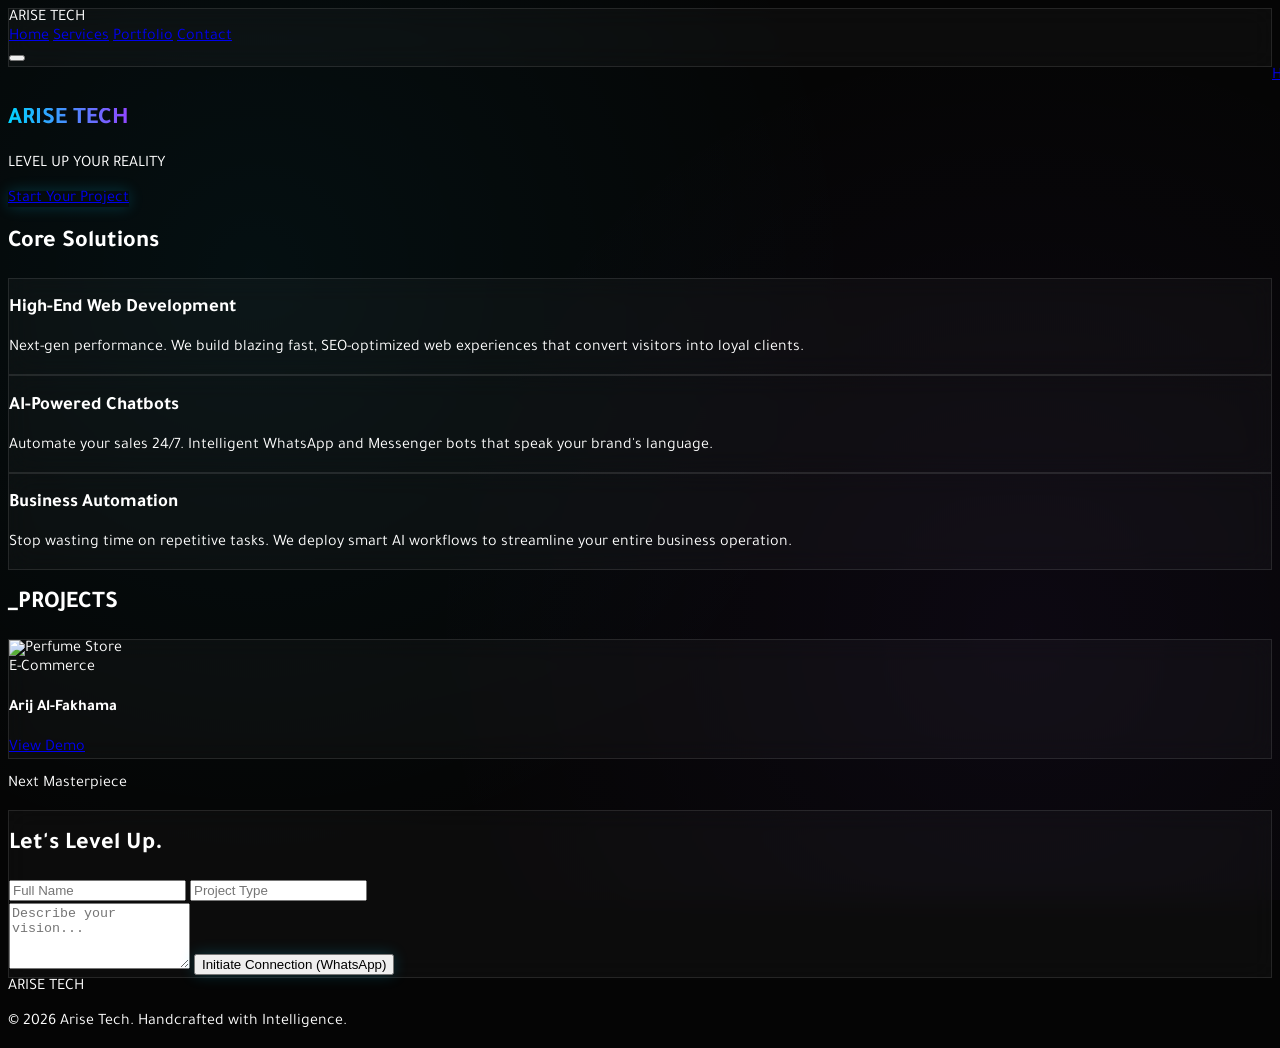
==== commit dc3efdb8: "Update index.html" ====
--- a/index.html
+++ b/index.html
@@ -53,17 +53,17 @@
         }
 
         .glow-button {
-            transition: all 0.3s ease;
-            box-shadow: 0 0 15px rgba(0, 212, 255, 0.3);
+            transition: all 0.3s cubic-bezier(0.4, 0, 0.2, 1);
+            box-shadow: 0 0 15px rgba(0, 212, 255, 0.2);
         }
 
         .glow-button:hover {
-            box-shadow: 0 0 30px rgba(146, 69, 255, 0.6);
-            transform: translateY(-2px);
+            box-shadow: 0 0 30px rgba(146, 69, 255, 0.5);
+            transform: translateY(-3px);
         }
 
         /* Custom scrollbar */
-        ::-webkit-scrollbar { width: 8px; }
+        ::-webkit-scrollbar { width: 6px; }
         ::-webkit-scrollbar-track { background: #050505; }
         ::-webkit-scrollbar-thumb { background: #9245ff; border-radius: 10px; }
 
@@ -75,195 +75,200 @@
                 radial-gradient(circle at 80% 70%, rgba(146, 69, 255, 0.05) 0%, transparent 50%);
             z-index: -1;
         }
+
+        /* Mobile Menu Animation */
+        #mobile-menu {
+            transition: transform 0.5s ease-in-out;
+            transform: translateX(100%);
+        }
+        #mobile-menu.active {
+            transform: translateX(0);
+        }
     </style>
 </head>
-<body>
-
-    <nav class="fixed w-full z-50 glass border-b border-white/5 py-4 px-6 md:px-12 flex justify-between items-center">
+<body class="antialiased">
+
+    <nav class="fixed w-full z-[100] glass border-b border-white/5 py-4 px-6 md:px-12 flex justify-between items-center transition-all duration-300" id="main-nav">
         <div class="font-orbitron text-xl md:text-2xl font-bold tracking-tighter text-white">
             ARISE <span class="text-neonBlue">TECH</span>
         </div>
         
-        <div class="hidden md:flex gap-8 font-medium text-sm uppercase tracking-widest text-gray-400">
+        <div class="hidden md:flex gap-10 font-medium text-[10px] uppercase tracking-[0.3em] text-gray-400">
             <a href="#home" class="hover:text-neonBlue transition">Home</a>
             <a href="#services" class="hover:text-neonBlue transition">Services</a>
             <a href="#portfolio" class="hover:text-neonBlue transition">Portfolio</a>
-            <a href="#contact" class="hover:text-neonBlue transition text-white border-b border-electricPurple">Contact</a>
-        </div>
-
-        <div class="md:hidden">
-            <i data-lucide="menu" class="w-6 h-6"></i>
-        </div>
+            <a href="#contact" class="text-white border-b border-neonBlue pb-1">Contact</a>
+        </div>
+
+        <button id="menu-btn" class="md:hidden text-white p-2">
+            <i data-lucide="menu" id="menu-icon" class="w-6 h-6"></i>
+        </button>
     </nav>
+
+    <div id="mobile-menu" class="fixed inset-0 z-[90] bg-cyberBlack flex flex-col items-center justify-center gap-10 md:hidden">
+        <a href="#home" class="menu-link font-orbitron text-2xl hover:text-neonBlue transition">HOME</a>
+        <a href="#services" class="menu-link font-orbitron text-2xl hover:text-neonBlue transition">SERVICES</a>
+        <a href="#portfolio" class="menu-link font-orbitron text-2xl hover:text-neonBlue transition">PORTFOLIO</a>
+        <a href="#contact" class="menu-link font-orbitron text-2xl text-neonBlue">CONTACT</a>
+    </div>
 
     <section id="home" class="relative min-h-screen flex flex-col items-center justify-center text-center px-6">
         <div class="hero-mesh"></div>
         
-        <div data-aos="zoom-in" data-aos-duration="1000">
-            <div class="w-20 h-20 md:w-28 md:h-28 bg-gradient-to-br from-neonBlue to-electricPurple rounded-2xl rotate-45 mx-auto mb-10 flex items-center justify-center shadow-2xl shadow-neonBlue/20">
+        <div data-aos="zoom-in" data-aos-duration="1200">
+            <div class="w-20 h-20 md:w-28 md:h-28 bg-gradient-to-br from-neonBlue to-electricPurple rounded-3xl rotate-45 mx-auto mb-12 flex items-center justify-center shadow-2xl shadow-neonBlue/30 border border-white/10">
                 <i data-lucide="layers" class="w-10 h-10 md:w-14 md:h-14 text-white -rotate-45"></i>
             </div>
         </div>
 
-        <h1 class="font-orbitron text-5xl md:text-8xl font-bold mb-4 tracking-tighter" data-aos="fade-up">
+        <h1 class="font-orbitron text-5xl md:text-9xl font-bold mb-6 tracking-tighter" data-aos="fade-up">
             <span class="text-gradient">ARISE TECH</span>
         </h1>
         
-        <p class="text-lg md:text-2xl font-light text-gray-400 mb-10 tracking-widest" data-aos="fade-up" data-aos-delay="200">
+        <p class="text-sm md:text-2xl font-light text-gray-400 mb-12 tracking-[0.4em] uppercase" data-aos="fade-up" data-aos-delay="200">
             LEVEL UP YOUR REALITY
         </p>
 
         <div data-aos="fade-up" data-aos-delay="400">
-            <a href="#contact" class="glow-button inline-block bg-gradient-to-r from-neonBlue to-electricPurple text-white px-10 py-4 rounded-full font-bold text-lg uppercase tracking-widest">
+            <a href="#contact" class="glow-button inline-block bg-gradient-to-r from-neonBlue to-electricPurple text-white px-12 py-5 rounded-2xl font-bold text-lg uppercase tracking-widest shadow-xl">
                 Start Your Project
             </a>
         </div>
     </section>
 
-    <section id="services" class="py-24 px-6 md:px-12 max-w-7xl mx-auto">
-        <div class="text-center mb-16" data-aos="fade-up">
-            <h2 class="font-orbitron text-3xl md:text-5xl font-bold mb-4">Core Solutions</h2>
-            <p class="text-gray-500 italic">Pushing the boundaries of the digital world</p>
-        </div>
-
-        <div class="grid grid-cols-1 md:grid-cols-3 gap-8">
-            <div class="glass p-10 rounded-3xl hover:border-neonBlue/50 transition duration-500 group" data-aos="fade-up" data-aos-delay="100">
-                <div class="w-14 h-14 bg-neonBlue/10 rounded-2xl flex items-center justify-center mb-6 group-hover:scale-110 transition">
+    <section id="services" class="py-32 px-6 md:px-12 max-w-7xl mx-auto">
+        <div class="text-center mb-20" data-aos="fade-up">
+            <h2 class="font-orbitron text-3xl md:text-6xl font-bold mb-4">Core Solutions</h2>
+            <div class="w-20 h-1 bg-neonBlue mx-auto rounded-full"></div>
+        </div>
+
+        <div class="grid grid-cols-1 md:grid-cols-3 gap-10">
+            <div class="glass p-12 rounded-[2.5rem] hover:border-neonBlue/50 transition duration-500 group" data-aos="fade-up" data-aos-delay="100">
+                <div class="w-16 h-16 bg-neonBlue/10 rounded-2xl flex items-center justify-center mb-8 group-hover:scale-110 group-hover:bg-neonBlue/20 transition">
                     <i data-lucide="code-2" class="text-neonBlue w-8 h-8"></i>
                 </div>
                 <h3 class="font-orbitron text-xl font-bold mb-4">High-End Web Development</h3>
-                <p class="text-gray-400 leading-relaxed">Next-gen performance. We build blazing fast, SEO-optimized web experiences that convert visitors into loyal clients.</p>
-            </div>
-
-            <div class="glass p-10 rounded-3xl hover:border-electricPurple/50 transition duration-500 group" data-aos="fade-up" data-aos-delay="200">
-                <div class="w-14 h-14 bg-electricPurple/10 rounded-2xl flex items-center justify-center mb-6 group-hover:scale-110 transition">
+                <p class="text-gray-400 leading-relaxed text-sm">Next-gen performance. We build blazing fast, SEO-optimized web experiences that convert visitors into loyal clients.</p>
+            </div>
+
+            <div class="glass p-12 rounded-[2.5rem] hover:border-electricPurple/50 transition duration-500 group" data-aos="fade-up" data-aos-delay="200">
+                <div class="w-16 h-16 bg-electricPurple/10 rounded-2xl flex items-center justify-center mb-8 group-hover:scale-110 group-hover:bg-electricPurple/20 transition">
                     <i data-lucide="message-square" class="text-electricPurple w-8 h-8"></i>
                 </div>
                 <h3 class="font-orbitron text-xl font-bold mb-4">AI-Powered Chatbots</h3>
-                <p class="text-gray-400 leading-relaxed">Automate your sales 24/7. Intelligent WhatsApp and Messenger bots that speak your brand's language.</p>
-            </div>
-
-            <div class="glass p-10 rounded-3xl hover:border-neonBlue/50 transition duration-500 group" data-aos="fade-up" data-aos-delay="300">
-                <div class="w-14 h-14 bg-neonBlue/10 rounded-2xl flex items-center justify-center mb-6 group-hover:scale-110 transition">
+                <p class="text-gray-400 leading-relaxed text-sm">Automate your sales 24/7. Intelligent WhatsApp and Messenger bots that speak your brand's language.</p>
+            </div>
+
+            <div class="glass p-12 rounded-[2.5rem] hover:border-neonBlue/50 transition duration-500 group" data-aos="fade-up" data-aos-delay="300">
+                <div class="w-16 h-16 bg-neonBlue/10 rounded-2xl flex items-center justify-center mb-8 group-hover:scale-110 group-hover:bg-neonBlue/20 transition">
                     <i data-lucide="zap" class="text-neonBlue w-8 h-8"></i>
                 </div>
                 <h3 class="font-orbitron text-xl font-bold mb-4">Business Automation</h3>
-                <p class="text-gray-400 leading-relaxed">Stop wasting time on repetitive tasks. We deploy smart AI workflows to streamline your entire business operation.</p>
-            </div>
-        </div>
-    </section>
-
-    <section id="portfolio" class="py-24 bg-[#080808]">
+                <p class="text-gray-400 leading-relaxed text-sm">Stop wasting time on repetitive tasks. We deploy smart AI workflows to streamline your entire business operation.</p>
+            </div>
+        </div>
+    </section>
+
+    <section id="portfolio" class="py-32 bg-[#020202]">
         <div class="max-w-7xl mx-auto px-6 md:px-12">
-            <h2 class="font-orbitron text-3xl md:text-5xl font-bold mb-12" data-aos="fade-right">Selected Projects</h2>
+            <h2 class="font-orbitron text-3xl md:text-5xl font-bold mb-16" data-aos="fade-right">_PROJECTS</h2>
             
-            <div class="grid grid-cols-1 md:grid-cols-3 gap-8">
-                <div class="group relative overflow-hidden rounded-3xl glass" data-aos="fade-up">
+            <div class="grid grid-cols-1 md:grid-cols-2 lg:grid-cols-3 gap-10">
+                <div class="group relative overflow-hidden rounded-[2.5rem] glass" data-aos="fade-up">
                     <img src="https://images.unsplash.com/photo-1594035910387-fea47794261f?auto=format&fit=crop&q=80&w=800" 
-                         class="w-full h-72 object-cover opacity-60 group-hover:scale-110 group-hover:opacity-100 transition duration-700" alt="Perfume Store">
-                    <div class="absolute inset-0 bg-gradient-to-t from-black via-transparent to-transparent"></div>
-                    <div class="absolute bottom-6 left-6">
-                        <span class="text-[10px] uppercase tracking-widest text-neonBlue font-bold bg-neonBlue/10 px-3 py-1 rounded-full mb-2 inline-block">E-Commerce</span>
-                        <h4 class="text-2xl font-bold">Arij Al-Fakhama</h4>
-                        <p class="text-sm text-gray-400">Luxury Perfume Boutique</p>
+                         class="w-full h-[450px] object-cover opacity-40 group-hover:scale-110 group-hover:opacity-100 transition duration-700" alt="Perfume Store">
+                    <div class="absolute inset-0 bg-gradient-to-t from-cyberBlack via-transparent to-transparent"></div>
+                    <div class="absolute bottom-8 left-8 right-8">
+                        <span class="text-[10px] uppercase tracking-widest text-neonBlue font-bold bg-neonBlue/10 px-4 py-1 rounded-full mb-3 inline-block">E-Commerce</span>
+                        <h4 class="text-3xl font-bold mb-4 font-orbitron">Arij Al-Fakhama</h4>
+                        <a href="arij.html" class="inline-flex items-center gap-2 bg-white text-black px-6 py-3 rounded-xl font-bold text-sm hover:bg-neonBlue hover:text-white transition">
+                            View Demo <i data-lucide="external-link" class="w-4 h-4"></i>
+                        </a>
                     </div>
                 </div>
-                <div class="flex items-center justify-center border-2 border-dashed border-white/10 rounded-3xl h-72 text-gray-600">
-                    Next Masterpiece Coming Soon...
-                </div>
-            </div>
-        </div>
-    </section>
-
-    <section class="py-20 border-y border-white/5">
-        <div class="max-w-7xl mx-auto px-6 grid grid-cols-1 md:grid-cols-3 gap-12 text-center">
-            <div data-aos="zoom-in">
-                <i data-lucide="truck" class="mx-auto mb-4 text-neonBlue w-10 h-10"></i>
-                <h5 class="font-bold text-lg mb-2">Fast Delivery</h5>
-                <p class="text-gray-500 text-sm">Deployment in days, not months.</p>
-            </div>
-            <div data-aos="zoom-in" data-aos-delay="100">
-                <i data-lucide="shield-check" class="mx-auto mb-4 text-electricPurple w-10 h-10"></i>
-                <h5 class="font-bold text-lg mb-2">Scalable Code</h5>
-                <p class="text-gray-500 text-sm">Future-proof architecture.</p>
-            </div>
-            <div data-aos="zoom-in" data-aos-delay="200">
-                <i data-lucide="bot" class="mx-auto mb-4 text-neonBlue w-10 h-10"></i>
-                <h5 class="font-bold text-lg mb-2">24/7 AI Support</h5>
-                <p class="text-gray-500 text-sm">Intelligent monitoring around the clock.</p>
-            </div>
-        </div>
-    </section>
-
-    <section id="contact" class="py-24 px-6 md:px-12 max-w-4xl mx-auto">
-        <div class="glass p-8 md:p-12 rounded-[3rem] relative overflow-hidden" data-aos="fade-up">
+
+                <div class="flex flex-col items-center justify-center border-2 border-dashed border-white/5 rounded-[2.5rem] h-[450px] text-gray-700 group hover:border-white/20 transition">
+                    <i data-lucide="plus-circle" class="w-12 h-12 mb-4 group-hover:text-neonBlue transition"></i>
+                    <p class="font-orbitron tracking-widest uppercase text-xs">Next Masterpiece</p>
+                </div>
+            </div>
+        </div>
+    </section>
+
+    <section id="contact" class="py-32 px-6 md:px-12 max-w-4xl mx-auto">
+        <div class="glass p-10 md:p-16 rounded-[3.5rem] relative overflow-hidden" data-aos="fade-up">
             <div class="relative z-10">
-                <h2 class="font-orbitron text-3xl md:text-5xl font-bold mb-8 text-center">Let's Build the Future</h2>
+                <h2 class="font-orbitron text-4xl md:text-6xl font-bold mb-10 text-center">Let's <span class="text-neonBlue italic">Level Up.</span></h2>
                 
-                <form id="whatsappForm" class="space-y-6">
-                    <div class="grid grid-cols-1 md:grid-cols-2 gap-6">
-                        <input type="text" id="name" placeholder="Your Name" required class="w-full bg-white/5 border border-white/10 rounded-2xl px-6 py-4 focus:border-neonBlue outline-none transition">
-                        <input type="text" id="subject" placeholder="Project Type (e.g. Website)" required class="w-full bg-white/5 border border-white/10 rounded-2xl px-6 py-4 focus:border-neonBlue outline-none transition">
+                <form id="whatsappForm" class="space-y-8">
+                    <div class="grid grid-cols-1 md:grid-cols-2 gap-8">
+                        <input type="text" id="name" placeholder="Full Name" required class="w-full bg-white/5 border border-white/10 rounded-2xl px-6 py-5 focus:border-neonBlue outline-none transition text-sm">
+                        <input type="text" id="subject" placeholder="Project Type" required class="w-full bg-white/5 border border-white/10 rounded-2xl px-6 py-5 focus:border-neonBlue outline-none transition text-sm">
                     </div>
-                    <textarea id="message" placeholder="Tell us about your reality..." rows="4" required class="w-full bg-white/5 border border-white/10 rounded-2xl px-6 py-4 focus:border-neonBlue outline-none transition"></textarea>
+                    <textarea id="message" placeholder="Describe your vision..." rows="4" required class="w-full bg-white/5 border border-white/10 rounded-2xl px-6 py-5 focus:border-neonBlue outline-none transition text-sm"></textarea>
                     
-                    <button type="submit" class="w-full glow-button bg-white text-black font-bold py-5 rounded-2xl uppercase tracking-[0.3em] hover:bg-neonBlue hover:text-white transition">
-                        Send via WhatsApp
+                    <button type="submit" class="w-full glow-button bg-white text-black font-bold py-6 rounded-2xl uppercase tracking-[0.4em] hover:bg-neonBlue hover:text-white transition text-xs">
+                        Initiate Connection (WhatsApp)
                     </button>
                 </form>
             </div>
         </div>
     </section>
 
-    <footer class="py-12 text-center border-t border-white/5">
-        <div class="font-orbitron text-lg font-bold mb-6 tracking-widest">ARISE TECH</div>
-        <div class="flex justify-center gap-6 mb-8 text-gray-500">
-            <a href="#" class="hover:text-neonBlue transition"><i data-lucide="instagram"></i></a>
-            <a href="#" class="hover:text-neonBlue transition"><i data-lucide="twitter"></i></a>
-            <a href="#" class="hover:text-neonBlue transition"><i data-lucide="linkedin"></i></a>
-        </div>
-        <p class="text-gray-600 text-xs tracking-widest">© 2026 Arise Tech. All rights reserved.</p>
+    <footer class="py-16 text-center border-t border-white/5">
+        <div class="font-orbitron text-2xl font-bold mb-8 tracking-widest gold-gradient">ARISE TECH</div>
+        <div class="flex justify-center gap-10 mb-10 text-gray-500">
+            <a href="#" class="hover:text-neonBlue transition"><i data-lucide="instagram" class="w-5 h-5"></i></a>
+            <a href="#" class="hover:text-neonBlue transition"><i data-lucide="twitter" class="w-5 h-5"></i></a>
+            <a href="#" class="hover:text-neonBlue transition"><i data-lucide="linkedin" class="w-5 h-5"></i></a>
+        </div>
+        <p class="text-gray-600 text-[10px] tracking-[0.5em] uppercase font-bold">© 2026 Arise Tech. Handcrafted with Intelligence.</p>
     </footer>
 
     <script src="https://unpkg.com/aos@2.3.1/dist/aos.js"></script>
     <script>
-        // Initialize AOS
-        AOS.init({
-            duration: 800,
-            once: true,
-            easing: 'ease-in-out'
-        });
-
-        // Initialize Lucide Icons
+        AOS.init({ duration: 1000, once: true });
         lucide.createIcons();
 
-        // WhatsApp Redirection
+        // Mobile Menu Logic
+        const menuBtn = document.getElementById('menu-btn');
+        const mobileMenu = document.getElementById('mobile-menu');
+        const menuLinks = document.querySelectorAll('.menu-link');
+        const menuIcon = document.getElementById('menu-icon');
+
+        menuBtn.addEventListener('click', () => {
+            mobileMenu.classList.toggle('active');
+            const isActive = mobileMenu.classList.contains('active');
+            menuIcon.setAttribute('data-lucide', isActive ? 'x' : 'menu');
+            lucide.createIcons(); // Redraw icons
+        });
+
+        menuLinks.forEach(link => {
+            link.addEventListener('click', () => {
+                mobileMenu.classList.remove('active');
+                menuIcon.setAttribute('data-lucide', 'menu');
+                lucide.createIcons();
+            });
+        });
+
+        // WhatsApp Logic
         document.getElementById('whatsappForm').addEventListener('submit', function(e) {
             e.preventDefault();
-            
-            const name = document.getElementById('name').value;
-            const subject = document.getElementById('subject').value;
-            const message = document.getElementById('message').value;
-            
-            const phone = "96597805334"; // Kuwait Number
-            const text = `Hello Arise Tech! My name is ${name}. I'm interested in: ${subject}. Message: ${message}`;
-            
-            const wpUrl = `https://wa.me/${phone}?text=${encodeURIComponent(text)}`;
-            window.open(wpUrl, '_blank');
-        });
-
-        // Navbar scroll effect
+            const text = `Arise Tech Connection Request:\nName: ${document.getElementById('name').value}\nProject: ${document.getElementById('subject').value}\nVision: ${document.getElementById('message').value}`;
+            window.open(`https://wa.me/96597805334?text=${encodeURIComponent(text)}`, '_blank');
+        });
+
+        // Navbar Scroll Effect
         window.addEventListener('scroll', () => {
-            const nav = document.querySelector('nav');
-            if (window.scrollY > 50) {
-                nav.classList.add('py-2');
+            const nav = document.getElementById('main-nav');
+            if (window.scrollY > 100) {
+                nav.classList.add('py-2', 'bg-black/90');
                 nav.classList.remove('py-4');
             } else {
                 nav.classList.add('py-4');
-                nav.classList.remove('py-2');
+                nav.classList.remove('py-2', 'bg-black/90');
             }
         });
     </script>
 </body>
 </html>
-
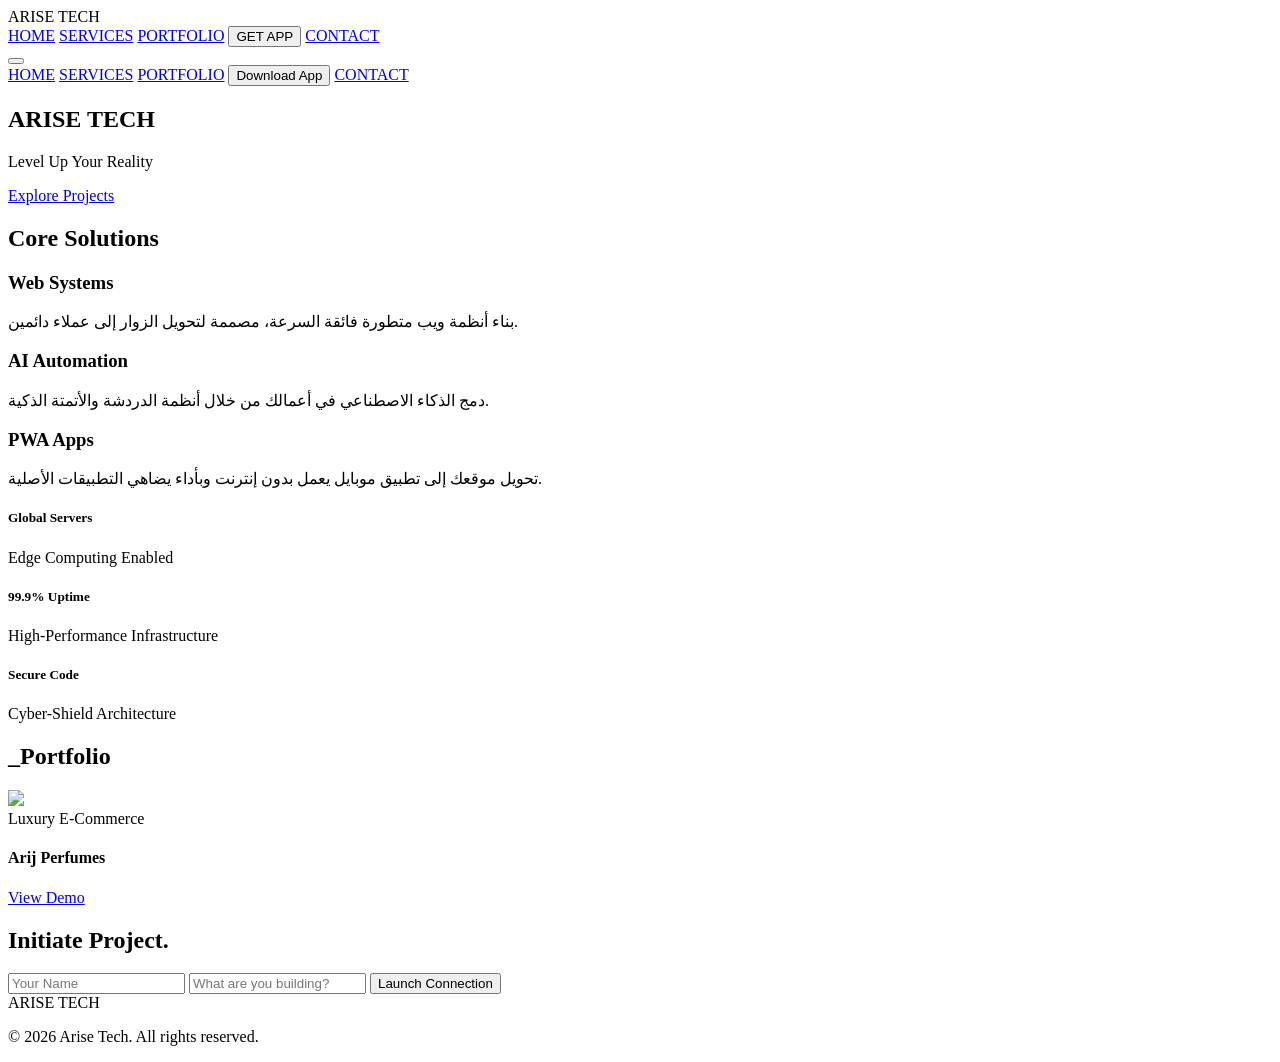
==== commit 6ebe1ba5: "Update index.html" ====
--- a/index.html
+++ b/index.html
@@ -5,270 +5,135 @@
     <meta name="viewport" content="width=device-width, initial-scale=1.0">
     <title>Arise Tech | Level Up Your Reality</title>
     
+    <link rel="manifest" href="manifest.json">
+    <meta name="theme-color" content="#00d4ff">
+    <meta name="apple-mobile-web-app-capable" content="yes">
+    
+    <link rel="stylesheet" href="style.css">
+    
     <script src="https://cdn.tailwindcss.com"></script>
-    
     <link href="https://fonts.googleapis.com/css2?family=Orbitron:wght@400;700&family=Tajawal:wght@300;500;700&display=swap" rel="stylesheet">
-    
     <link href="https://unpkg.com/aos@2.3.1/dist/aos.css" rel="stylesheet">
-    
     <script src="https://unpkg.com/lucide@latest"></script>
-
-    <script>
-        tailwind.config = {
-            theme: {
-                extend: {
-                    colors: {
-                        cyberBlack: '#050505',
-                        neonBlue: '#00d4ff',
-                        electricPurple: '#9245ff',
-                    },
-                    fontFamily: {
-                        orbitron: ['Orbitron', 'sans-serif'],
-                        body: ['Tajawal', 'sans-serif'],
-                    }
-                }
-            }
-        }
-    </script>
-
-    <style>
-        body {
-            background-color: #050505;
-            color: #ffffff;
-            font-family: 'Tajawal', sans-serif;
-            overflow-x: hidden;
-        }
-
-        .glass {
-            background: rgba(255, 255, 255, 0.03);
-            backdrop-filter: blur(12px);
-            -webkit-backdrop-filter: blur(12px);
-            border: 1px solid rgba(255, 255, 255, 0.1);
-        }
-
-        .text-gradient {
-            background: linear-gradient(90deg, #00d4ff, #9245ff);
-            -webkit-background-clip: text;
-            -webkit-text-fill-color: transparent;
-        }
-
-        .glow-button {
-            transition: all 0.3s cubic-bezier(0.4, 0, 0.2, 1);
-            box-shadow: 0 0 15px rgba(0, 212, 255, 0.2);
-        }
-
-        .glow-button:hover {
-            box-shadow: 0 0 30px rgba(146, 69, 255, 0.5);
-            transform: translateY(-3px);
-        }
-
-        /* Custom scrollbar */
-        ::-webkit-scrollbar { width: 6px; }
-        ::-webkit-scrollbar-track { background: #050505; }
-        ::-webkit-scrollbar-thumb { background: #9245ff; border-radius: 10px; }
-
-        .hero-mesh {
-            position: absolute;
-            top: 0; left: 0; width: 100%; height: 100%;
-            background-image: 
-                radial-gradient(circle at 20% 30%, rgba(0, 212, 255, 0.05) 0%, transparent 50%),
-                radial-gradient(circle at 80% 70%, rgba(146, 69, 255, 0.05) 0%, transparent 50%);
-            z-index: -1;
-        }
-
-        /* Mobile Menu Animation */
-        #mobile-menu {
-            transition: transform 0.5s ease-in-out;
-            transform: translateX(100%);
-        }
-        #mobile-menu.active {
-            transform: translateX(0);
-        }
-    </style>
 </head>
 <body class="antialiased">
 
-    <nav class="fixed w-full z-[100] glass border-b border-white/5 py-4 px-6 md:px-12 flex justify-between items-center transition-all duration-300" id="main-nav">
-        <div class="font-orbitron text-xl md:text-2xl font-bold tracking-tighter text-white">
-            ARISE <span class="text-neonBlue">TECH</span>
+    <nav class="fixed w-full z-[100] glass border-b border-white/5 py-4 px-6 md:px-12 flex justify-between items-center" id="main-nav">
+        <div class="font-orbitron text-xl md:text-2xl font-bold tracking-tighter text-white uppercase">ARISE <span class="text-neonBlue">TECH</span></div>
+        <div class="hidden md:flex gap-8 items-center text-[10px] tracking-[0.3em] text-gray-400">
+            <a href="#home" class="hover:text-neonBlue transition">HOME</a>
+            <a href="#services" class="hover:text-neonBlue transition">SERVICES</a>
+            <a href="#portfolio" class="hover:text-neonBlue transition">PORTFOLIO</a>
+            <button id="install-btn-nav" class="install-btn-hidden items-center gap-2 bg-neonBlue/10 border border-neonBlue/40 text-neonBlue px-4 py-2 rounded-full transition hover:bg-neonBlue hover:text-black">GET APP</button>
+            <a href="#contact" class="text-white border-b border-neonBlue pb-1">CONTACT</a>
         </div>
-        
-        <div class="hidden md:flex gap-10 font-medium text-[10px] uppercase tracking-[0.3em] text-gray-400">
-            <a href="#home" class="hover:text-neonBlue transition">Home</a>
-            <a href="#services" class="hover:text-neonBlue transition">Services</a>
-            <a href="#portfolio" class="hover:text-neonBlue transition">Portfolio</a>
-            <a href="#contact" class="text-white border-b border-neonBlue pb-1">Contact</a>
-        </div>
-
-        <button id="menu-btn" class="md:hidden text-white p-2">
-            <i data-lucide="menu" id="menu-icon" class="w-6 h-6"></i>
-        </button>
+        <button id="menu-btn" class="md:hidden text-white p-2"><i data-lucide="menu" id="menu-icon"></i></button>
     </nav>
 
-    <div id="mobile-menu" class="fixed inset-0 z-[90] bg-cyberBlack flex flex-col items-center justify-center gap-10 md:hidden">
-        <a href="#home" class="menu-link font-orbitron text-2xl hover:text-neonBlue transition">HOME</a>
-        <a href="#services" class="menu-link font-orbitron text-2xl hover:text-neonBlue transition">SERVICES</a>
-        <a href="#portfolio" class="menu-link font-orbitron text-2xl hover:text-neonBlue transition">PORTFOLIO</a>
+    <div id="mobile-menu" class="fixed inset-0 z-[90] bg-black flex flex-col items-center justify-center gap-8 md:hidden text-center">
+        <a href="#home" class="menu-link font-orbitron text-2xl">HOME</a>
+        <a href="#services" class="menu-link font-orbitron text-2xl">SERVICES</a>
+        <a href="#portfolio" class="menu-link font-orbitron text-2xl">PORTFOLIO</a>
+        <button id="install-btn-mobile" class="install-btn-hidden items-center gap-3 bg-neonBlue text-black px-8 py-3 rounded-full font-bold uppercase">Download App</button>
         <a href="#contact" class="menu-link font-orbitron text-2xl text-neonBlue">CONTACT</a>
     </div>
 
     <section id="home" class="relative min-h-screen flex flex-col items-center justify-center text-center px-6">
         <div class="hero-mesh"></div>
-        
         <div data-aos="zoom-in" data-aos-duration="1200">
-            <div class="w-20 h-20 md:w-28 md:h-28 bg-gradient-to-br from-neonBlue to-electricPurple rounded-3xl rotate-45 mx-auto mb-12 flex items-center justify-center shadow-2xl shadow-neonBlue/30 border border-white/10">
-                <i data-lucide="layers" class="w-10 h-10 md:w-14 md:h-14 text-white -rotate-45"></i>
-            </div>
+             <i data-lucide="layers" class="w-16 h-16 text-neonBlue mb-8"></i>
         </div>
-
-        <h1 class="font-orbitron text-5xl md:text-9xl font-bold mb-6 tracking-tighter" data-aos="fade-up">
-            <span class="text-gradient">ARISE TECH</span>
-        </h1>
-        
-        <p class="text-sm md:text-2xl font-light text-gray-400 mb-12 tracking-[0.4em] uppercase" data-aos="fade-up" data-aos-delay="200">
-            LEVEL UP YOUR REALITY
-        </p>
-
+        <h1 class="font-orbitron text-5xl md:text-9xl font-bold mb-6 tracking-tighter" data-aos="fade-up">ARISE <span class="text-gradient">TECH</span></h1>
+        <p class="text-gray-400 uppercase tracking-[0.4em] mb-12 text-sm md:text-xl" data-aos="fade-up" data-aos-delay="200">Level Up Your Reality</p>
         <div data-aos="fade-up" data-aos-delay="400">
-            <a href="#contact" class="glow-button inline-block bg-gradient-to-r from-neonBlue to-electricPurple text-white px-12 py-5 rounded-2xl font-bold text-lg uppercase tracking-widest shadow-xl">
-                Start Your Project
-            </a>
+            <a href="#portfolio" class="glow-button bg-gradient-to-r from-neonBlue to-electricPurple text-white px-12 py-5 rounded-2xl font-bold uppercase shadow-xl tracking-widest">Explore Projects</a>
         </div>
     </section>
 
     <section id="services" class="py-32 px-6 md:px-12 max-w-7xl mx-auto">
         <div class="text-center mb-20" data-aos="fade-up">
-            <h2 class="font-orbitron text-3xl md:text-6xl font-bold mb-4">Core Solutions</h2>
+            <h2 class="font-orbitron text-3xl md:text-6xl font-bold mb-4 italic tracking-tighter uppercase">Core Solutions</h2>
             <div class="w-20 h-1 bg-neonBlue mx-auto rounded-full"></div>
         </div>
 
         <div class="grid grid-cols-1 md:grid-cols-3 gap-10">
-            <div class="glass p-12 rounded-[2.5rem] hover:border-neonBlue/50 transition duration-500 group" data-aos="fade-up" data-aos-delay="100">
-                <div class="w-16 h-16 bg-neonBlue/10 rounded-2xl flex items-center justify-center mb-8 group-hover:scale-110 group-hover:bg-neonBlue/20 transition">
-                    <i data-lucide="code-2" class="text-neonBlue w-8 h-8"></i>
+            <div class="glass p-12 rounded-[2.5rem] group hover:border-neonBlue transition duration-500" data-aos="fade-up">
+                <div class="w-16 h-16 bg-neonBlue/10 rounded-2xl flex items-center justify-center mb-8 group-hover:scale-110 transition">
+                    <i data-lucide="monitor" class="text-neonBlue"></i>
                 </div>
-                <h3 class="font-orbitron text-xl font-bold mb-4">High-End Web Development</h3>
-                <p class="text-gray-400 leading-relaxed text-sm">Next-gen performance. We build blazing fast, SEO-optimized web experiences that convert visitors into loyal clients.</p>
+                <h3 class="font-orbitron text-xl font-bold mb-4 uppercase">Web Systems</h3>
+                <p class="text-gray-500 text-sm leading-relaxed font-light">بناء أنظمة ويب متطورة فائقة السرعة، مصممة لتحويل الزوار إلى عملاء دائمين.</p>
             </div>
-
-            <div class="glass p-12 rounded-[2.5rem] hover:border-electricPurple/50 transition duration-500 group" data-aos="fade-up" data-aos-delay="200">
-                <div class="w-16 h-16 bg-electricPurple/10 rounded-2xl flex items-center justify-center mb-8 group-hover:scale-110 group-hover:bg-electricPurple/20 transition">
-                    <i data-lucide="message-square" class="text-electricPurple w-8 h-8"></i>
+            <div class="glass p-12 rounded-[2.5rem] group hover:border-electricPurple transition duration-500" data-aos="fade-up" data-aos-delay="100">
+                <div class="w-16 h-16 bg-electricPurple/10 rounded-2xl flex items-center justify-center mb-8 group-hover:scale-110 transition">
+                    <i data-lucide="bot" class="text-electricPurple"></i>
                 </div>
-                <h3 class="font-orbitron text-xl font-bold mb-4">AI-Powered Chatbots</h3>
-                <p class="text-gray-400 leading-relaxed text-sm">Automate your sales 24/7. Intelligent WhatsApp and Messenger bots that speak your brand's language.</p>
+                <h3 class="font-orbitron text-xl font-bold mb-4 uppercase">AI Automation</h3>
+                <p class="text-gray-500 text-sm leading-relaxed font-light">دمج الذكاء الاصطناعي في أعمالك من خلال أنظمة الدردشة والأتمتة الذكية.</p>
             </div>
-
-            <div class="glass p-12 rounded-[2.5rem] hover:border-neonBlue/50 transition duration-500 group" data-aos="fade-up" data-aos-delay="300">
-                <div class="w-16 h-16 bg-neonBlue/10 rounded-2xl flex items-center justify-center mb-8 group-hover:scale-110 group-hover:bg-neonBlue/20 transition">
-                    <i data-lucide="zap" class="text-neonBlue w-8 h-8"></i>
+            <div class="glass p-12 rounded-[2.5rem] group hover:border-neonBlue transition duration-500" data-aos="fade-up" data-aos-delay="200">
+                <div class="w-16 h-16 bg-neonBlue/10 rounded-2xl flex items-center justify-center mb-8 group-hover:scale-110 transition">
+                    <i data-lucide="smartphone" class="text-neonBlue"></i>
                 </div>
-                <h3 class="font-orbitron text-xl font-bold mb-4">Business Automation</h3>
-                <p class="text-gray-400 leading-relaxed text-sm">Stop wasting time on repetitive tasks. We deploy smart AI workflows to streamline your entire business operation.</p>
+                <h3 class="font-orbitron text-xl font-bold mb-4 uppercase">PWA Apps</h3>
+                <p class="text-gray-500 text-sm leading-relaxed font-light">تحويل موقعك إلى تطبيق موبايل يعمل بدون إنترنت وبأداء يضاهي التطبيقات الأصلية.</p>
             </div>
         </div>
     </section>
 
-    <section id="portfolio" class="py-32 bg-[#020202]">
-        <div class="max-w-7xl mx-auto px-6 md:px-12">
-            <h2 class="font-orbitron text-3xl md:text-5xl font-bold mb-16" data-aos="fade-right">_PROJECTS</h2>
-            
-            <div class="grid grid-cols-1 md:grid-cols-2 lg:grid-cols-3 gap-10">
+    <section class="py-20 border-y border-white/5 bg-[#020202]">
+        <div class="max-w-7xl mx-auto px-6 grid grid-cols-1 md:grid-cols-3 gap-12 text-center">
+            <div data-aos="zoom-in">
+                <i data-lucide="globe" class="mx-auto mb-4 text-neonBlue"></i>
+                <h5 class="font-bold text-lg mb-2">Global Servers</h5>
+                <p class="text-gray-500 text-sm italic">Edge Computing Enabled</p>
+            </div>
+            <div data-aos="zoom-in" data-aos-delay="100">
+                <i data-lucide="zap" class="mx-auto mb-4 text-electricPurple"></i>
+                <h5 class="font-bold text-lg mb-2">99.9% Uptime</h5>
+                <p class="text-gray-500 text-sm italic">High-Performance Infrastructure</p>
+            </div>
+            <div data-aos="zoom-in" data-aos-delay="200">
+                <i data-lucide="shield-check" class="mx-auto mb-4 text-neonBlue"></i>
+                <h5 class="font-bold text-lg mb-2">Secure Code</h5>
+                <p class="text-gray-500 text-sm italic">Cyber-Shield Architecture</p>
+            </div>
+        </div>
+    </section>
+
+    <section id="portfolio" class="py-32 bg-[#000000]">
+        <div class="max-w-7xl mx-auto px-6">
+            <h2 class="font-orbitron text-3xl md:text-5xl font-bold mb-16 italic tracking-tighter">_Portfolio</h2>
+            <div class="grid grid-cols-1 md:grid-cols-2 gap-10">
                 <div class="group relative overflow-hidden rounded-[2.5rem] glass" data-aos="fade-up">
-                    <img src="https://images.unsplash.com/photo-1594035910387-fea47794261f?auto=format&fit=crop&q=80&w=800" 
-                         class="w-full h-[450px] object-cover opacity-40 group-hover:scale-110 group-hover:opacity-100 transition duration-700" alt="Perfume Store">
-                    <div class="absolute inset-0 bg-gradient-to-t from-cyberBlack via-transparent to-transparent"></div>
+                    <img src="https://images.unsplash.com/photo-1594035910387-fea47794261f?q=80&w=800" class="w-full h-[450px] object-cover opacity-40 group-hover:scale-105 group-hover:opacity-100 transition duration-700">
                     <div class="absolute bottom-8 left-8 right-8">
-                        <span class="text-[10px] uppercase tracking-widest text-neonBlue font-bold bg-neonBlue/10 px-4 py-1 rounded-full mb-3 inline-block">E-Commerce</span>
-                        <h4 class="text-3xl font-bold mb-4 font-orbitron">Arij Al-Fakhama</h4>
-                        <a href="arij.html" class="inline-flex items-center gap-2 bg-white text-black px-6 py-3 rounded-xl font-bold text-sm hover:bg-neonBlue hover:text-white transition">
-                            View Demo <i data-lucide="external-link" class="w-4 h-4"></i>
-                        </a>
+                        <span class="text-[10px] text-neonBlue font-bold uppercase tracking-[0.4em] mb-3 inline-block">Luxury E-Commerce</span>
+                        <h4 class="text-3xl font-bold mb-6 font-orbitron tracking-tighter italic">Arij Perfumes</h4>
+                        <a href="arij.html" class="bg-white text-black px-8 py-3 rounded-xl font-bold text-sm inline-block hover:bg-neonBlue transition duration-300">View Demo</a>
                     </div>
-                </div>
-
-                <div class="flex flex-col items-center justify-center border-2 border-dashed border-white/5 rounded-[2.5rem] h-[450px] text-gray-700 group hover:border-white/20 transition">
-                    <i data-lucide="plus-circle" class="w-12 h-12 mb-4 group-hover:text-neonBlue transition"></i>
-                    <p class="font-orbitron tracking-widest uppercase text-xs">Next Masterpiece</p>
                 </div>
             </div>
         </div>
     </section>
 
-    <section id="contact" class="py-32 px-6 md:px-12 max-w-4xl mx-auto">
+    <section id="contact" class="py-32 px-6 max-w-4xl mx-auto">
         <div class="glass p-10 md:p-16 rounded-[3.5rem] relative overflow-hidden" data-aos="fade-up">
-            <div class="relative z-10">
-                <h2 class="font-orbitron text-4xl md:text-6xl font-bold mb-10 text-center">Let's <span class="text-neonBlue italic">Level Up.</span></h2>
-                
-                <form id="whatsappForm" class="space-y-8">
-                    <div class="grid grid-cols-1 md:grid-cols-2 gap-8">
-                        <input type="text" id="name" placeholder="Full Name" required class="w-full bg-white/5 border border-white/10 rounded-2xl px-6 py-5 focus:border-neonBlue outline-none transition text-sm">
-                        <input type="text" id="subject" placeholder="Project Type" required class="w-full bg-white/5 border border-white/10 rounded-2xl px-6 py-5 focus:border-neonBlue outline-none transition text-sm">
-                    </div>
-                    <textarea id="message" placeholder="Describe your vision..." rows="4" required class="w-full bg-white/5 border border-white/10 rounded-2xl px-6 py-5 focus:border-neonBlue outline-none transition text-sm"></textarea>
-                    
-                    <button type="submit" class="w-full glow-button bg-white text-black font-bold py-6 rounded-2xl uppercase tracking-[0.4em] hover:bg-neonBlue hover:text-white transition text-xs">
-                        Initiate Connection (WhatsApp)
-                    </button>
-                </form>
-            </div>
+            <h2 class="font-orbitron text-3xl md:text-5xl font-bold text-center mb-10 tracking-tighter">Initiate <span class="text-neonBlue italic">Project.</span></h2>
+            <form id="whatsappForm" class="space-y-6">
+                <input type="text" id="name" placeholder="Your Name" required class="w-full bg-white/5 border border-white/10 rounded-2xl px-6 py-5 text-white outline-none focus:border-neonBlue transition">
+                <input type="text" id="subject" placeholder="What are you building?" required class="w-full bg-white/5 border border-white/10 rounded-2xl px-6 py-5 text-white outline-none focus:border-neonBlue transition">
+                <button type="submit" class="w-full glow-button bg-white text-black font-bold py-6 rounded-2xl uppercase tracking-[0.3em] text-xs">Launch Connection</button>
+            </form>
         </div>
     </section>
 
     <footer class="py-16 text-center border-t border-white/5">
-        <div class="font-orbitron text-2xl font-bold mb-8 tracking-widest gold-gradient">ARISE TECH</div>
-        <div class="flex justify-center gap-10 mb-10 text-gray-500">
-            <a href="#" class="hover:text-neonBlue transition"><i data-lucide="instagram" class="w-5 h-5"></i></a>
-            <a href="#" class="hover:text-neonBlue transition"><i data-lucide="twitter" class="w-5 h-5"></i></a>
-            <a href="#" class="hover:text-neonBlue transition"><i data-lucide="linkedin" class="w-5 h-5"></i></a>
-        </div>
-        <p class="text-gray-600 text-[10px] tracking-[0.5em] uppercase font-bold">© 2026 Arise Tech. Handcrafted with Intelligence.</p>
+        <div class="font-orbitron text-2xl font-bold mb-4 tracking-widest text-gradient">ARISE TECH</div>
+        <p class="text-gray-600 text-[10px] tracking-[0.5em] uppercase font-bold">© 2026 Arise Tech. All rights reserved.</p>
     </footer>
 
     <script src="https://unpkg.com/aos@2.3.1/dist/aos.js"></script>
-    <script>
-        AOS.init({ duration: 1000, once: true });
-        lucide.createIcons();
-
-        // Mobile Menu Logic
-        const menuBtn = document.getElementById('menu-btn');
-        const mobileMenu = document.getElementById('mobile-menu');
-        const menuLinks = document.querySelectorAll('.menu-link');
-        const menuIcon = document.getElementById('menu-icon');
-
-        menuBtn.addEventListener('click', () => {
-            mobileMenu.classList.toggle('active');
-            const isActive = mobileMenu.classList.contains('active');
-            menuIcon.setAttribute('data-lucide', isActive ? 'x' : 'menu');
-            lucide.createIcons(); // Redraw icons
-        });
-
-        menuLinks.forEach(link => {
-            link.addEventListener('click', () => {
-                mobileMenu.classList.remove('active');
-                menuIcon.setAttribute('data-lucide', 'menu');
-                lucide.createIcons();
-            });
-        });
-
-        // WhatsApp Logic
-        document.getElementById('whatsappForm').addEventListener('submit', function(e) {
-            e.preventDefault();
-            const text = `Arise Tech Connection Request:\nName: ${document.getElementById('name').value}\nProject: ${document.getElementById('subject').value}\nVision: ${document.getElementById('message').value}`;
-            window.open(`https://wa.me/96597805334?text=${encodeURIComponent(text)}`, '_blank');
-        });
-
-        // Navbar Scroll Effect
-        window.addEventListener('scroll', () => {
-            const nav = document.getElementById('main-nav');
-            if (window.scrollY > 100) {
-                nav.classList.add('py-2', 'bg-black/90');
-                nav.classList.remove('py-4');
-            } else {
-                nav.classList.add('py-4');
-                nav.classList.remove('py-2', 'bg-black/90');
-            }
-        });
-    </script>
+    <script src="script.js"></script>
 </body>
 </html>
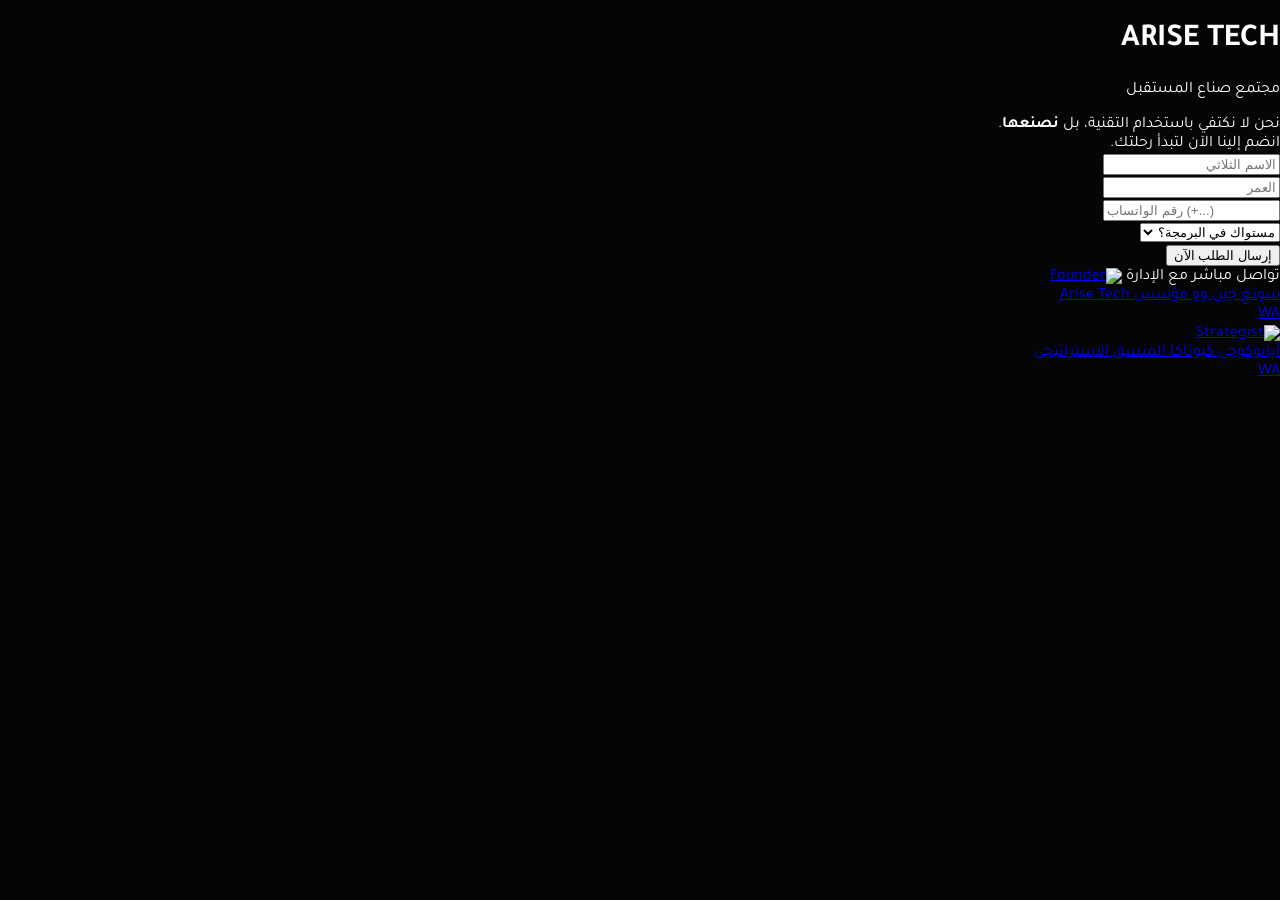
==== commit 88b92136: "Create index.html" ====
--- a/index.html
+++ b/index.html
@@ -1,139 +1,74 @@
 <!DOCTYPE html>
-<html lang="en" class="scroll-smooth">
+<html lang="ar" dir="rtl">
 <head>
     <meta charset="UTF-8">
-    <meta name="viewport" content="width=device-width, initial-scale=1.0">
-    <title>Arise Tech | Level Up Your Reality</title>
-    
-    <link rel="manifest" href="manifest.json">
-    <meta name="theme-color" content="#00d4ff">
-    <meta name="apple-mobile-web-app-capable" content="yes">
-    
+    <meta name="viewport" content="width=device-width, initial-scale=1.0, maximum-scale=1.0, user-scalable=no">
+    <title>Arise Tech - Join Us</title>
+    <link href="https://fonts.googleapis.com/css2?family=Tajawal:wght@400;700;800&family=Montserrat:wght@800&display=swap" rel="stylesheet">
     <link rel="stylesheet" href="style.css">
-    
-    <script src="https://cdn.tailwindcss.com"></script>
-    <link href="https://fonts.googleapis.com/css2?family=Orbitron:wght@400;700&family=Tajawal:wght@300;500;700&display=swap" rel="stylesheet">
-    <link href="https://unpkg.com/aos@2.3.1/dist/aos.css" rel="stylesheet">
-    <script src="https://unpkg.com/lucide@latest"></script>
 </head>
-<body class="antialiased">
+<body>
 
-    <nav class="fixed w-full z-[100] glass border-b border-white/5 py-4 px-6 md:px-12 flex justify-between items-center" id="main-nav">
-        <div class="font-orbitron text-xl md:text-2xl font-bold tracking-tighter text-white uppercase">ARISE <span class="text-neonBlue">TECH</span></div>
-        <div class="hidden md:flex gap-8 items-center text-[10px] tracking-[0.3em] text-gray-400">
-            <a href="#home" class="hover:text-neonBlue transition">HOME</a>
-            <a href="#services" class="hover:text-neonBlue transition">SERVICES</a>
-            <a href="#portfolio" class="hover:text-neonBlue transition">PORTFOLIO</a>
-            <button id="install-btn-nav" class="install-btn-hidden items-center gap-2 bg-neonBlue/10 border border-neonBlue/40 text-neonBlue px-4 py-2 rounded-full transition hover:bg-neonBlue hover:text-black">GET APP</button>
-            <a href="#contact" class="text-white border-b border-neonBlue pb-1">CONTACT</a>
+    <div id="particles-js"></div>
+
+    <div class="main-card">
+        <div class="brand">
+            <h1>ARISE TECH</h1>
+            <p>مجتمع صناع المستقبل</p>
         </div>
-        <button id="menu-btn" class="md:hidden text-white p-2"><i data-lucide="menu" id="menu-icon"></i></button>
-    </nav>
 
-    <div id="mobile-menu" class="fixed inset-0 z-[90] bg-black flex flex-col items-center justify-center gap-8 md:hidden text-center">
-        <a href="#home" class="menu-link font-orbitron text-2xl">HOME</a>
-        <a href="#services" class="menu-link font-orbitron text-2xl">SERVICES</a>
-        <a href="#portfolio" class="menu-link font-orbitron text-2xl">PORTFOLIO</a>
-        <button id="install-btn-mobile" class="install-btn-hidden items-center gap-3 bg-neonBlue text-black px-8 py-3 rounded-full font-bold uppercase">Download App</button>
-        <a href="#contact" class="menu-link font-orbitron text-2xl text-neonBlue">CONTACT</a>
+        <div id="form-content">
+            <div class="intro-text">
+                نحن لا نكتفي باستخدام التقنية، بل <b>نصنعها</b>.<br>انضم إلينا الآن لتبدأ رحلتك.
+            </div>
+
+            <form id="contact-form">
+                <div class="form-group"><input type="text" name="name" placeholder="الاسم الثلاثي" required></div>
+                <div class="form-group"><input type="number" name="age" placeholder="العمر" required></div>
+                <div class="form-group"><input type="tel" name="whatsapp" placeholder="رقم الواتساب (+...)" required></div>
+                <div class="form-group">
+                    <select name="level" required>
+                        <option value="" disabled selected>مستواك في البرمجة؟</option>
+                        <option value="beginner">مبتدئ (من الصفر)</option>
+                        <option value="intermediate">متوسط</option>
+                        <option value="advanced">متقدم</option>
+                    </select>
+                </div>
+                <button type="submit" class="submit-btn">إرسال الطلب الآن</button>
+            </form>
+        </div>
+
+        <div id="success-container" style="display: none;">
+            <span class="success-icon">✔️</span>
+            <h2>تم استلام طلبك!</h2>
+            <p>جاري تحويلك للمجموعة...</p>
+            <div class="countdown-box">انتظر <span id="countdown">3</span> ثوانٍ...</div>
+        </div>
+
+        <div class="leadership">
+            <span class="leadership-title">تواصل مباشر مع الإدارة</span>
+            
+            <a href="https://wa.me/96597805334" class="leader-link leader-jin">
+                <img src="80997.jpg" class="leader-avatar" alt="Founder">
+                <div class="leader-info">
+                    <span class="leader-name">سونغ جين وو</span>
+                    <span class="leader-role">مؤسس Arise Tech</span>
+                </div>
+                <div class="wa-badge">WA</div>
+            </a>
+
+            <a href="https://wa.me/201055719273" class="leader-link leader-ayano">
+                <img src="80798.webp" class="leader-avatar" alt="Strategist">
+                <div class="leader-info">
+                    <span class="leader-name">أيانوكوجي كيوتاكا</span>
+                    <span class="leader-role">المنسق الاستراتيجي</span>
+                </div>
+                <div class="wa-badge">WA</div>
+            </a>
+        </div>
     </div>
 
-    <section id="home" class="relative min-h-screen flex flex-col items-center justify-center text-center px-6">
-        <div class="hero-mesh"></div>
-        <div data-aos="zoom-in" data-aos-duration="1200">
-             <i data-lucide="layers" class="w-16 h-16 text-neonBlue mb-8"></i>
-        </div>
-        <h1 class="font-orbitron text-5xl md:text-9xl font-bold mb-6 tracking-tighter" data-aos="fade-up">ARISE <span class="text-gradient">TECH</span></h1>
-        <p class="text-gray-400 uppercase tracking-[0.4em] mb-12 text-sm md:text-xl" data-aos="fade-up" data-aos-delay="200">Level Up Your Reality</p>
-        <div data-aos="fade-up" data-aos-delay="400">
-            <a href="#portfolio" class="glow-button bg-gradient-to-r from-neonBlue to-electricPurple text-white px-12 py-5 rounded-2xl font-bold uppercase shadow-xl tracking-widest">Explore Projects</a>
-        </div>
-    </section>
-
-    <section id="services" class="py-32 px-6 md:px-12 max-w-7xl mx-auto">
-        <div class="text-center mb-20" data-aos="fade-up">
-            <h2 class="font-orbitron text-3xl md:text-6xl font-bold mb-4 italic tracking-tighter uppercase">Core Solutions</h2>
-            <div class="w-20 h-1 bg-neonBlue mx-auto rounded-full"></div>
-        </div>
-
-        <div class="grid grid-cols-1 md:grid-cols-3 gap-10">
-            <div class="glass p-12 rounded-[2.5rem] group hover:border-neonBlue transition duration-500" data-aos="fade-up">
-                <div class="w-16 h-16 bg-neonBlue/10 rounded-2xl flex items-center justify-center mb-8 group-hover:scale-110 transition">
-                    <i data-lucide="monitor" class="text-neonBlue"></i>
-                </div>
-                <h3 class="font-orbitron text-xl font-bold mb-4 uppercase">Web Systems</h3>
-                <p class="text-gray-500 text-sm leading-relaxed font-light">بناء أنظمة ويب متطورة فائقة السرعة، مصممة لتحويل الزوار إلى عملاء دائمين.</p>
-            </div>
-            <div class="glass p-12 rounded-[2.5rem] group hover:border-electricPurple transition duration-500" data-aos="fade-up" data-aos-delay="100">
-                <div class="w-16 h-16 bg-electricPurple/10 rounded-2xl flex items-center justify-center mb-8 group-hover:scale-110 transition">
-                    <i data-lucide="bot" class="text-electricPurple"></i>
-                </div>
-                <h3 class="font-orbitron text-xl font-bold mb-4 uppercase">AI Automation</h3>
-                <p class="text-gray-500 text-sm leading-relaxed font-light">دمج الذكاء الاصطناعي في أعمالك من خلال أنظمة الدردشة والأتمتة الذكية.</p>
-            </div>
-            <div class="glass p-12 rounded-[2.5rem] group hover:border-neonBlue transition duration-500" data-aos="fade-up" data-aos-delay="200">
-                <div class="w-16 h-16 bg-neonBlue/10 rounded-2xl flex items-center justify-center mb-8 group-hover:scale-110 transition">
-                    <i data-lucide="smartphone" class="text-neonBlue"></i>
-                </div>
-                <h3 class="font-orbitron text-xl font-bold mb-4 uppercase">PWA Apps</h3>
-                <p class="text-gray-500 text-sm leading-relaxed font-light">تحويل موقعك إلى تطبيق موبايل يعمل بدون إنترنت وبأداء يضاهي التطبيقات الأصلية.</p>
-            </div>
-        </div>
-    </section>
-
-    <section class="py-20 border-y border-white/5 bg-[#020202]">
-        <div class="max-w-7xl mx-auto px-6 grid grid-cols-1 md:grid-cols-3 gap-12 text-center">
-            <div data-aos="zoom-in">
-                <i data-lucide="globe" class="mx-auto mb-4 text-neonBlue"></i>
-                <h5 class="font-bold text-lg mb-2">Global Servers</h5>
-                <p class="text-gray-500 text-sm italic">Edge Computing Enabled</p>
-            </div>
-            <div data-aos="zoom-in" data-aos-delay="100">
-                <i data-lucide="zap" class="mx-auto mb-4 text-electricPurple"></i>
-                <h5 class="font-bold text-lg mb-2">99.9% Uptime</h5>
-                <p class="text-gray-500 text-sm italic">High-Performance Infrastructure</p>
-            </div>
-            <div data-aos="zoom-in" data-aos-delay="200">
-                <i data-lucide="shield-check" class="mx-auto mb-4 text-neonBlue"></i>
-                <h5 class="font-bold text-lg mb-2">Secure Code</h5>
-                <p class="text-gray-500 text-sm italic">Cyber-Shield Architecture</p>
-            </div>
-        </div>
-    </section>
-
-    <section id="portfolio" class="py-32 bg-[#000000]">
-        <div class="max-w-7xl mx-auto px-6">
-            <h2 class="font-orbitron text-3xl md:text-5xl font-bold mb-16 italic tracking-tighter">_Portfolio</h2>
-            <div class="grid grid-cols-1 md:grid-cols-2 gap-10">
-                <div class="group relative overflow-hidden rounded-[2.5rem] glass" data-aos="fade-up">
-                    <img src="https://images.unsplash.com/photo-1594035910387-fea47794261f?q=80&w=800" class="w-full h-[450px] object-cover opacity-40 group-hover:scale-105 group-hover:opacity-100 transition duration-700">
-                    <div class="absolute bottom-8 left-8 right-8">
-                        <span class="text-[10px] text-neonBlue font-bold uppercase tracking-[0.4em] mb-3 inline-block">Luxury E-Commerce</span>
-                        <h4 class="text-3xl font-bold mb-6 font-orbitron tracking-tighter italic">Arij Perfumes</h4>
-                        <a href="arij.html" class="bg-white text-black px-8 py-3 rounded-xl font-bold text-sm inline-block hover:bg-neonBlue transition duration-300">View Demo</a>
-                    </div>
-                </div>
-            </div>
-        </div>
-    </section>
-
-    <section id="contact" class="py-32 px-6 max-w-4xl mx-auto">
-        <div class="glass p-10 md:p-16 rounded-[3.5rem] relative overflow-hidden" data-aos="fade-up">
-            <h2 class="font-orbitron text-3xl md:text-5xl font-bold text-center mb-10 tracking-tighter">Initiate <span class="text-neonBlue italic">Project.</span></h2>
-            <form id="whatsappForm" class="space-y-6">
-                <input type="text" id="name" placeholder="Your Name" required class="w-full bg-white/5 border border-white/10 rounded-2xl px-6 py-5 text-white outline-none focus:border-neonBlue transition">
-                <input type="text" id="subject" placeholder="What are you building?" required class="w-full bg-white/5 border border-white/10 rounded-2xl px-6 py-5 text-white outline-none focus:border-neonBlue transition">
-                <button type="submit" class="w-full glow-button bg-white text-black font-bold py-6 rounded-2xl uppercase tracking-[0.3em] text-xs">Launch Connection</button>
-            </form>
-        </div>
-    </section>
-
-    <footer class="py-16 text-center border-t border-white/5">
-        <div class="font-orbitron text-2xl font-bold mb-4 tracking-widest text-gradient">ARISE TECH</div>
-        <p class="text-gray-600 text-[10px] tracking-[0.5em] uppercase font-bold">© 2026 Arise Tech. All rights reserved.</p>
-    </footer>
-
-    <script src="https://unpkg.com/aos@2.3.1/dist/aos.js"></script>
+    <script src="https://cdn.jsdelivr.net/particles.js/2.0.0/particles.min.js"></script>
     <script src="script.js"></script>
 </body>
 </html>
--- a/style.css
+++ b/style.css
@@ -0,0 +1,89 @@
+/* Arise Tech - Main Style Sheet
+   This file is for the Portfolio (index.html)
+*/
+
+/* 1. الإعدادات العامة */
+body {
+    background-color: #050505 !important;
+    color: #ffffff;
+    font-family: 'Tajawal', sans-serif;
+    margin: 0;
+    padding: 0;
+    overflow-x: hidden;
+}
+
+/* 2. خلفية التوهج التقني (Hero Mesh) */
+.hero-mesh {
+    position: absolute;
+    top: 0;
+    left: 0;
+    width: 100%;
+    height: 100%;
+    background-image: 
+        radial-gradient(circle at 20% 30%, rgba(0, 212, 255, 0.1) 0%, transparent 50%),
+        radial-gradient(circle at 80% 70%, rgba(146, 69, 255, 0.1) 0%, transparent 50%);
+    z-index: -1; /* لجعلها خلف المحتوى */
+    pointer-events: none;
+}
+
+/* 3. تأثير الزجاج الشفاف (Glassmorphism) */
+.glass {
+    background: rgba(255, 255, 255, 0.02) !important;
+    backdrop-filter: blur(12px);
+    -webkit-backdrop-filter: blur(12px);
+    border: 1px solid rgba(255, 255, 255, 0.05);
+}
+
+/* 4. تدرج النصوص النيون */
+.text-gradient {
+    background: linear-gradient(90deg, #00d4ff, #9245ff);
+    -webkit-background-clip: text;
+    -webkit-text-fill-color: transparent;
+    display: inline-block;
+}
+
+/* 5. أزرار التوهج (Glow Buttons) */
+.glow-button {
+    transition: all 0.3s cubic-bezier(0.4, 0, 0.2, 1);
+    box-shadow: 0 0 15px rgba(0, 212, 255, 0.15);
+}
+
+.glow-button:hover {
+    box-shadow: 0 0 35px rgba(146, 69, 255, 0.4);
+    transform: translateY(-3px);
+}
+
+/* 6. قائمة الموبايل */
+#mobile-menu {
+    transition: transform 0.5s ease-in-out;
+    transform: translateX(100%); /* مخفية لليمين */
+}
+
+#mobile-menu.active {
+    transform: translateX(0); /* تظهر عند التفعيل */
+}
+
+/* 7. زر التحميل (PWA Button) */
+.install-btn-hidden {
+    display: none !important;
+}
+
+/* 8. تنسيق شريط التمرير (Scrollbar) */
+::-webkit-scrollbar {
+    width: 6px;
+}
+::-webkit-scrollbar-track {
+    background: #050505;
+}
+::-webkit-scrollbar-thumb {
+    background: linear-gradient(#00d4ff, #9245ff);
+    border-radius: 10px;
+}
+
+/* 9. تحسين العرض على الأجهزة المختلفة */
+@media (max-width: 768px) {
+    .hero-mesh {
+        background-image: 
+            radial-gradient(circle at 50% 30%, rgba(0, 212, 255, 0.15) 0%, transparent 50%);
+    }
+}
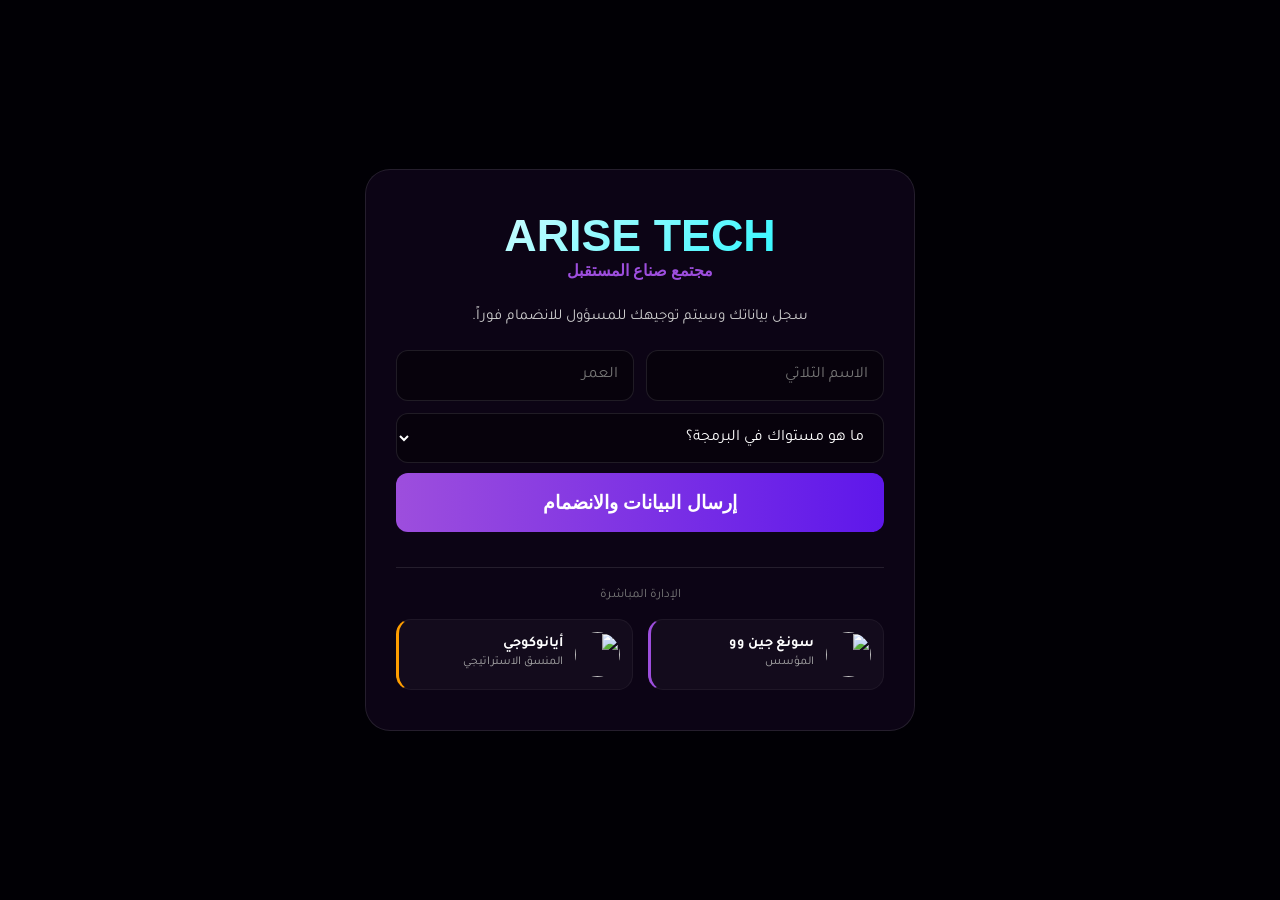
==== commit 6ff63151: "Update index.html" ====
--- a/index.html
+++ b/index.html
@@ -2,8 +2,9 @@
 <html lang="ar" dir="rtl">
 <head>
     <meta charset="UTF-8">
-    <meta name="viewport" content="width=device-width, initial-scale=1.0, maximum-scale=1.0, user-scalable=no">
-    <title>Arise Tech - Join Us</title>
+    <meta name="viewport" content="width=device-width, initial-scale=1.0">
+    <title>Arise Tech | Join Us</title>
+
     <link href="https://fonts.googleapis.com/css2?family=Tajawal:wght@400;700;800&family=Montserrat:wght@800&display=swap" rel="stylesheet">
     <link rel="stylesheet" href="style.css">
 </head>
@@ -16,55 +17,53 @@
             <h1>ARISE TECH</h1>
             <p>مجتمع صناع المستقبل</p>
         </div>
+        
+        <div id="form-content">
+            <div class="intro-text">سجل بياناتك وسيتم توجيهك للمسؤول للانضمام فوراً.</div>
+            
+            <form id="direct-whatsapp-form">
+                <div class="input-group">
+                    <input type="text" id="userName" placeholder="الاسم الثلاثي" required>
 
-        <div id="form-content">
-            <div class="intro-text">
-                نحن لا نكتفي باستخدام التقنية، بل <b>نصنعها</b>.<br>انضم إلينا الآن لتبدأ رحلتك.
-            </div>
+                    <!-- ✅ تم إصلاح مشكلة iPad -->
+                    <input type="text" id="userAge" placeholder="العمر"
+                           inputmode="numeric" pattern="[0-9]*" required>
+                </div>
 
-            <form id="contact-form">
-                <div class="form-group"><input type="text" name="name" placeholder="الاسم الثلاثي" required></div>
-                <div class="form-group"><input type="number" name="age" placeholder="العمر" required></div>
-                <div class="form-group"><input type="tel" name="whatsapp" placeholder="رقم الواتساب (+...)" required></div>
-                <div class="form-group">
-                    <select name="level" required>
-                        <option value="" disabled selected>مستواك في البرمجة؟</option>
-                        <option value="beginner">مبتدئ (من الصفر)</option>
-                        <option value="intermediate">متوسط</option>
-                        <option value="advanced">متقدم</option>
-                    </select>
-                </div>
-                <button type="submit" class="submit-btn">إرسال الطلب الآن</button>
+                <select id="userLevel" required>
+                    <option value="">ما هو مستواك في البرمجة؟</option>
+                    <option value="مبتدئ جداً">مبتدئ (من الصفر)</option>
+                    <option value="أساسيات">مبتدئ (أعرف الأساسيات)</option>
+                    <option value="متوسط">متوسط (نفذت مشاريع)</option>
+                    <option value="متقدم">متقدم (محترف)</option>
+                </select>
+
+                <button type="submit" class="submit-btn">
+                    إرسال البيانات والانضمام
+                </button>
             </form>
         </div>
 
-        <div id="success-container" style="display: none;">
-            <span class="success-icon">✔️</span>
-            <h2>تم استلام طلبك!</h2>
-            <p>جاري تحويلك للمجموعة...</p>
-            <div class="countdown-box">انتظر <span id="countdown">3</span> ثوانٍ...</div>
-        </div>
+        <div class="leadership">
+            <span class="section-title">الإدارة المباشرة</span>
 
-        <div class="leadership">
-            <span class="leadership-title">تواصل مباشر مع الإدارة</span>
-            
-            <a href="https://wa.me/96597805334" class="leader-link leader-jin">
-                <img src="80997.jpg" class="leader-avatar" alt="Founder">
-                <div class="leader-info">
-                    <span class="leader-name">سونغ جين وو</span>
-                    <span class="leader-role">مؤسس Arise Tech</span>
-                </div>
-                <div class="wa-badge">WA</div>
-            </a>
+            <div class="leaders-grid">
+                <a href="https://wa.me/96597805334" class="leader-link leader-jin">
+                    <img src="https://raw.githubusercontent.com/SongJinwoo1/Arise-Tech/848a4b7010596b8759551256f4c5e15432e02e6f/IMG_4768.jpeg" class="leader-avatar">
+                    <div class="leader-info">
+                        <span class="leader-name">سونغ جين وو</span>
+                        <span class="leader-role">المؤسس</span>
+                    </div>
+                </a>
 
-            <a href="https://wa.me/201055719273" class="leader-link leader-ayano">
-                <img src="80798.webp" class="leader-avatar" alt="Strategist">
-                <div class="leader-info">
-                    <span class="leader-name">أيانوكوجي كيوتاكا</span>
-                    <span class="leader-role">المنسق الاستراتيجي</span>
-                </div>
-                <div class="wa-badge">WA</div>
-            </a>
+                <a href="https://wa.me/201055719273" class="leader-link leader-ayano">
+                    <img src="https://raw.githubusercontent.com/SongJinwoo1/Arise-Tech/848a4b7010596b8759551256f4c5e15432e02e6f/IMG_4767.jpeg" class="leader-avatar">
+                    <div class="leader-info">
+                        <span class="leader-name">أيانوكوجي</span>
+                        <span class="leader-role">المنسق الاستراتيجي</span>
+                    </div>
+                </a>
+            </div>
         </div>
     </div>
 
--- a/style.css
+++ b/style.css
@@ -1,89 +1,76 @@
-/* Arise Tech - Main Style Sheet
-   This file is for the Portfolio (index.html)
-*/
-
-/* 1. الإعدادات العامة */
-body {
-    background-color: #050505 !important;
-    color: #ffffff;
-    font-family: 'Tajawal', sans-serif;
-    margin: 0;
-    padding: 0;
-    overflow-x: hidden;
+:root { 
+    --bg: #010005; 
+    --purp: #9d4edd; 
+    --cyan: #00f5ff; 
+    --surf: rgba(15, 5, 25, 0.85); 
+    --txt: #f8f9fa; 
 }
 
-/* 2. خلفية التوهج التقني (Hero Mesh) */
-.hero-mesh {
-    position: absolute;
-    top: 0;
-    left: 0;
-    width: 100%;
-    height: 100%;
-    background-image: 
-        radial-gradient(circle at 20% 30%, rgba(0, 212, 255, 0.1) 0%, transparent 50%),
-        radial-gradient(circle at 80% 70%, rgba(146, 69, 255, 0.1) 0%, transparent 50%);
-    z-index: -1; /* لجعلها خلف المحتوى */
-    pointer-events: none;
+* { box-sizing: border-box; margin: 0; padding: 0; -webkit-tap-highlight-color: transparent; }
+
+body { 
+    font-family: 'Tajawal', sans-serif; 
+    background: var(--bg); 
+    color: var(--txt); 
+    display: flex; 
+    justify-content: center; 
+    align-items: center; 
+    min-height: 100vh; 
+    padding: 20px;
 }
 
-/* 3. تأثير الزجاج الشفاف (Glassmorphism) */
-.glass {
-    background: rgba(255, 255, 255, 0.02) !important;
-    backdrop-filter: blur(12px);
-    -webkit-backdrop-filter: blur(12px);
-    border: 1px solid rgba(255, 255, 255, 0.05);
+#particles-js { position: fixed; top: 0; left: 0; width: 100%; height: 100%; z-index: -1; }
+
+.main-card {
+    width: 100%; max-width: 550px; 
+    background: var(--surf); border: 1px solid rgba(255,255,255,0.1);
+    border-radius: 25px; padding: 40px 30px; backdrop-filter: blur(15px); text-align: center;
 }
 
-/* 4. تدرج النصوص النيون */
-.text-gradient {
-    background: linear-gradient(90deg, #00d4ff, #9245ff);
-    -webkit-background-clip: text;
-    -webkit-text-fill-color: transparent;
-    display: inline-block;
+.brand h1 { 
+    font-family: 'Montserrat', sans-serif; font-size: clamp(2rem, 5vw, 2.8rem); 
+    background: linear-gradient(135deg, #fff, var(--cyan)); 
+    -webkit-background-clip: text; -webkit-text-fill-color: transparent; 
 }
 
-/* 5. أزرار التوهج (Glow Buttons) */
-.glow-button {
-    transition: all 0.3s cubic-bezier(0.4, 0, 0.2, 1);
-    box-shadow: 0 0 15px rgba(0, 212, 255, 0.15);
+.brand p { color: var(--purp); font-weight: 800; margin-bottom: 25px; }
+
+.intro-text { color: #ccc; margin-bottom: 20px; font-size: 0.95rem; line-height: 1.6; }
+
+.input-group { display: flex; gap: 12px; margin-bottom: 12px; }
+
+input, select { 
+    width: 100%; padding: 15px; background: rgba(0,0,0,0.4); 
+    border: 1px solid rgba(255,255,255,0.1); border-radius: 12px; 
+    color: #fff; font-size: 16px; font-family: inherit; outline: none;
 }
 
-.glow-button:hover {
-    box-shadow: 0 0 35px rgba(146, 69, 255, 0.4);
-    transform: translateY(-3px);
+@media (max-width: 500px) { .input-group { flex-direction: column; } }
+
+.submit-btn { 
+    width: 100%; padding: 18px; background: linear-gradient(90deg, var(--purp), #5e17eb); 
+    border: none; border-radius: 12px; color: #fff; font-size: 1.2rem; font-weight: 800; 
+    cursor: pointer; transition: 0.3s; margin-top: 10px;
 }
 
-/* 6. قائمة الموبايل */
-#mobile-menu {
-    transition: transform 0.5s ease-in-out;
-    transform: translateX(100%); /* مخفية لليمين */
+.submit-btn:hover { transform: translateY(-2px); box-shadow: 0 10px 20px rgba(157, 78, 221, 0.4); }
+
+.leadership { margin-top: 35px; border-top: 1px solid rgba(255,255,255,0.1); padding-top: 20px; }
+.section-title { font-size: 0.8rem; color: #777; margin-bottom: 15px; display: block; }
+.leaders-grid { display: grid; grid-template-columns: 1fr 1fr; gap: 15px; }
+
+@media (max-width: 480px) { .leaders-grid { grid-template-columns: 1fr; } }
+
+.leader-link { 
+    display: flex; align-items: center; padding: 12px; border-radius: 15px; 
+    text-decoration: none; background: rgba(255,255,255,0.03); 
+    border: 1px solid rgba(255,255,255,0.05); transition: 0.3s;
 }
 
-#mobile-menu.active {
-    transform: translateX(0); /* تظهر عند التفعيل */
-}
+.leader-avatar { width: 45px; height: 45px; border-radius: 50%; margin-left: 12px; object-fit: cover; }
+.leader-info { text-align: right; }
+.leader-name { color: #fff; font-weight: 700; font-size: 0.9rem; display: block; }
+.leader-role { color: #aaa; font-size: 0.75rem; }
 
-/* 7. زر التحميل (PWA Button) */
-.install-btn-hidden {
-    display: none !important;
-}
-
-/* 8. تنسيق شريط التمرير (Scrollbar) */
-::-webkit-scrollbar {
-    width: 6px;
-}
-::-webkit-scrollbar-track {
-    background: #050505;
-}
-::-webkit-scrollbar-thumb {
-    background: linear-gradient(#00d4ff, #9245ff);
-    border-radius: 10px;
-}
-
-/* 9. تحسين العرض على الأجهزة المختلفة */
-@media (max-width: 768px) {
-    .hero-mesh {
-        background-image: 
-            radial-gradient(circle at 50% 30%, rgba(0, 212, 255, 0.15) 0%, transparent 50%);
-    }
-}
+.leader-jin { border-left: 3px solid var(--purp); }
+.leader-ayano { border-left: 3px solid #ff9e00; }
